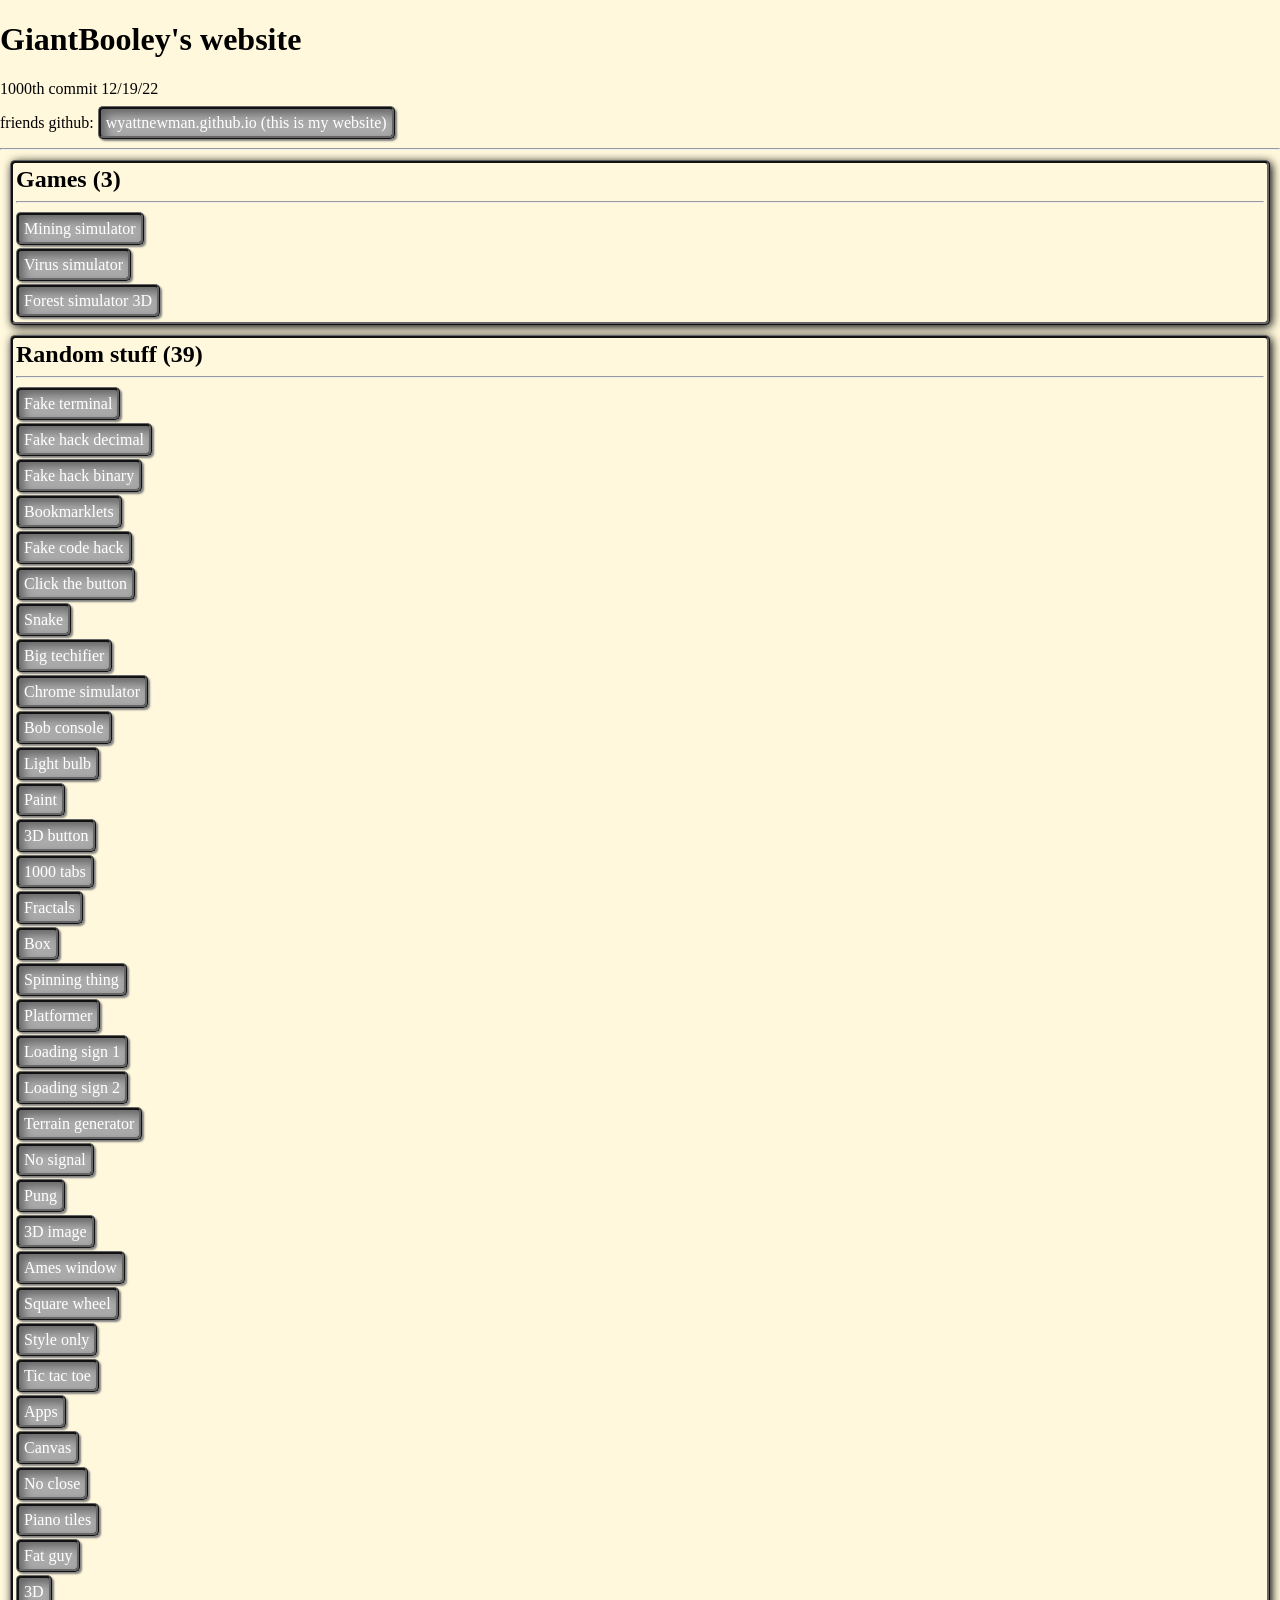
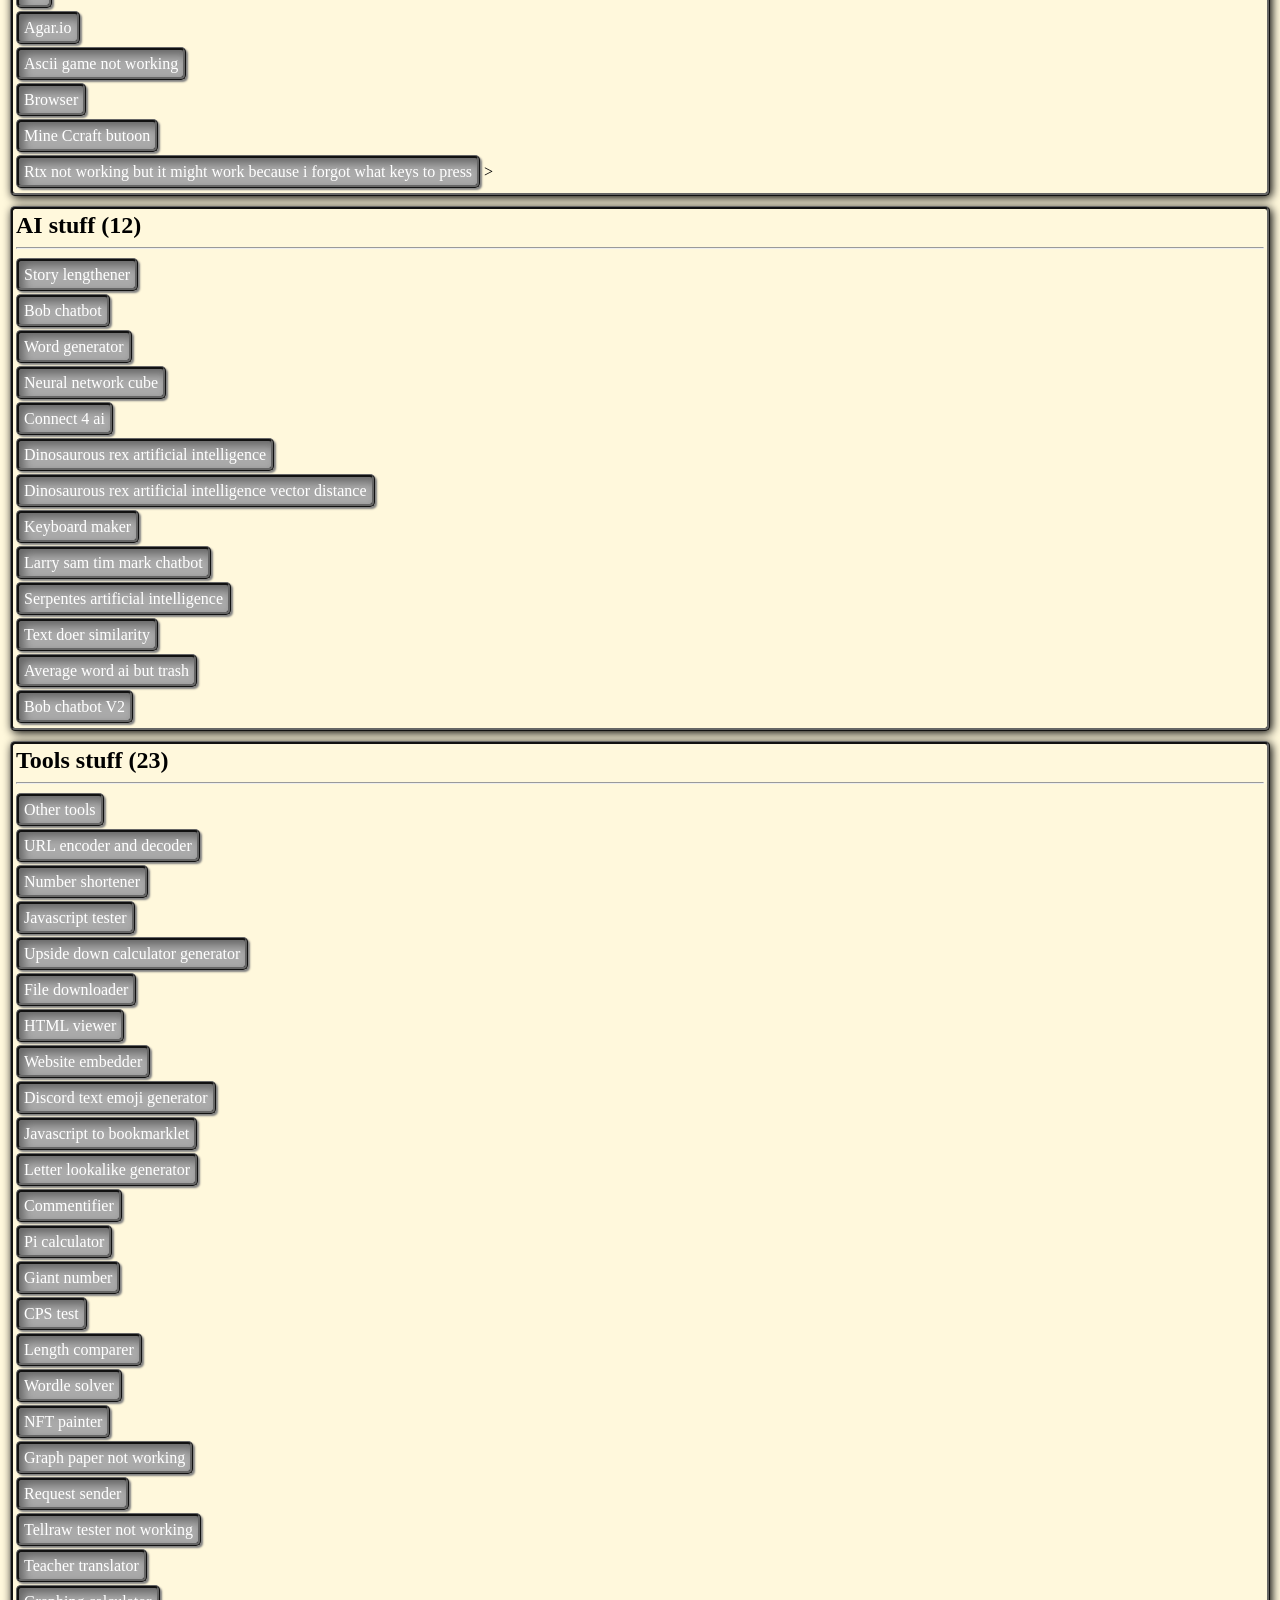
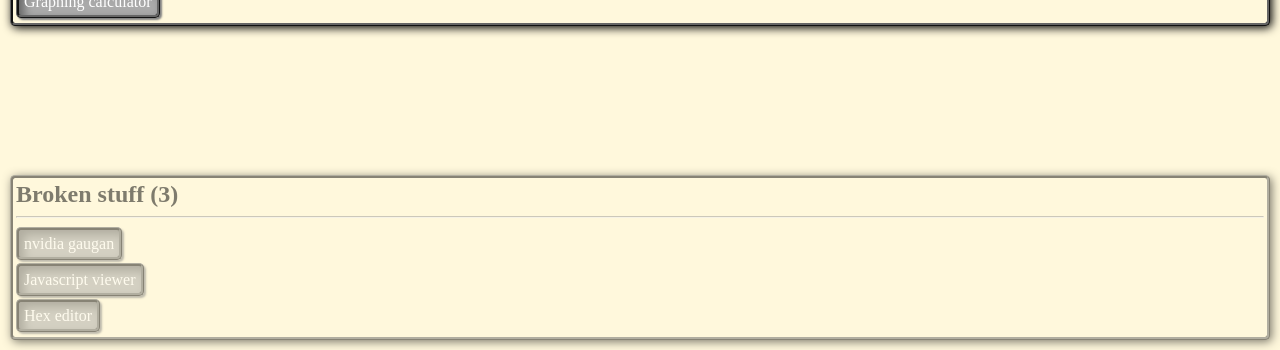
==== index.html @ e6a02486 "graphcla n bobbot" ====
<!DOCTYPE html>
<html>
	<head>
		<title>Giantbooley</title>
		<style>
			* {
				box-sizing: border-box;
			}
			body {
				background-color: cornsilk;
				margin: 0px;
			}
			a {
				background-color: #AAAAAA;
				color: white;
				padding: 5px;
				text-decoration: none;
				border-radius: 5px;
				border: 3px ridge #666666;
				box-shadow: 2px 2px 2px gray, inset 5px 5px 10px #666666;
				transition-duration: 0.1s;
				user-select: none;
			}
			a.new::after {
				content: "NEW";
				background-image: radial-gradient(orange, #FF0000);
				border-radius: 3px;
				border: 3px double white;
				padding: 1px;
				font-family: sans-serif;
				margin-left: 3px;
				font-size: 0.6rem;
				display: inline;
				position: absolute;
				transform: translate(10px, 3px);
				box-shadow: 2px 2px 2px gray, inset 5px 5px 10px #DD0000;
				text-shadow: 0px 0px 10px white;
				pointer-events: none;
				text-align: center;
				width: 3%;
				height: 2em;
			}
			a.new:hover::after {
				color: white;
			}
			a:hover {
				color: cyan;
				background-color: #888888;
				text-shadow: 0px 0px 3px white;
			} 
			a:active {
				background-color: #777777;
			}
			.category-unbloked {
				opacity: 0;
			}
			.buttons {
				line-height: 2.25;
			}
			.category-broken {
				opacity: 0.5;
			}
			h2 {
				margin: 0;
			}
			.category {
				margin: 10px;
				padding: 3px;
				box-shadow: 2px 2px 10px black;
				border: 3px ridge #666666;
				border-radius: 5px;
				background-color: cornsilk;
			}
		</style>
	</head>
	<body>
		<h1>GiantBooley's website</h1> 1000th commit 12/19/22
		<p>friends github: <a href="https://wyattnewman.github.io/" class="external">wyattnewman.github.io (this is my website)</a></p>
		<hr>
		<div class="category category-games">
			<h2>Ga<span>m</span>es (3)</h2>
			<hr>
			<div class="buttons">
				<a href="./mining-simulator">Mining simulator</a><br>
				<a href="./virus-simulator">Virus simulator</a><br>
				<a href="./forest-simulator-3d">Forest simulator 3D</a>
			</div>
		</div>
		<div class="category category-stuff">
			<h2>Random stuff (39)</h2>
			<hr>
			<div class="buttons">
				<a href="./fake-terminal">Fake terminal</a><br>
				<a href="./fake-hack-decimal">Fake hack decimal</a><br>
				<a href="./fake-hack-binary">Fake hack binary</a><br>
				<a href="./bookmarklets">Bookmarklets</a><br>
				<a href="./fake-hack-code">Fake code hack</a><br>
				<a href="./click-the-button">Click the button</a><br>
				<a href="./snake">Snake</a><br>
				<a href="./big-techifier">Big techifier</a><br>
				<a href="./chrome-simulator">Chrome simulator</a><br>
				<a href="./bob-console">Bob console</a><br>
				<a href="./light-bulb">Light bulb</a><br>
				<a href="./paint">Paint</a><br>
				<a href="./3d-button">3D button</a><br>
				<a href="./infinite">1000 tabs</a><br>
				<a href="./fractals">Fractals</a><br>
				<a href="./movable-box">Box</a><br>
				<a href="./spinning-thing-with-a-perfect-fit">Spinning thing</a><br>
				<a href="./platformer">Platformer</a><br>
				<a href="./loading-sign-1">Loading sign 1</a><br>
				<a href="./loading-sign-2">Loading sign 2</a><br>
				<a href="./terrain-generator">Terrain generator</a><br>
				<a href="./no-signal">No signal</a><br>
				<a href="./pung">Pung</a><br>
				<a href="./3d-image">3D image</a><br>
				<a href="./ames-window">Ames window</a><br>
				<a href="./square-wheel">Square wheel</a><br>
				<a href="./style-only">Style only</a><br>
				<a href="./tic-tac-toe">Tic tac toe</a><br>
				<a href="./apps">Apps</a><br>
				<a href="./canvas">Canvas</a><br>
				<a href="./no-close">No close</a><br>
				<a href="./piano-tiles">Piano tiles</a><br>
				<a href="./fat-guy">Fat guy</a><br>
				<a href="./3d">3D</a><br>
				<a href="./agar.io">Agar.io</a><br>
				<a href="./ascii-game">Ascii game not working</a><br>
				<a href="./browser/browser.html">Browser</a><br>
				<a href="./minecraft">Mine Ccraft butoon</a><br>
				<a href="./rtx">Rtx not working but it might work because i forgot what keys to press</a>
>			</div>
		</div>
		<div class="category category-ai">
			<h2>AI stuff (12)</h2>
			<hr>
			<div class="buttons">
				<a href="./story-lengthener">Story lengthener</a><br>
				<a href="./bob-chatbot">Bob chatbot</a><br>
				<a href="./word-generator">Word generator</a><br>
				<a href="./brain">Neural network cube</a><br>
				<a href="./connect-4-ai">Connect 4 ai</a><br>
				<a href="./dino-ai">Dinosaurous rex artificial intelligence</a><br>
				<a href="./dino-ai-vector-distance">Dinosaurous rex artificial intelligence vector distance</a><br>
				<a href="./keyboard-maker">Keyboard maker</a><br>
				<a href="./lstm-chatbot">Larry sam tim mark chatbot</a><br>
				<a href="./serpentes-artificial-intelligence">Serpentes artificial intelligence</a><br>
				<a href="./similarity">Text doer similarity</a><br>
				<a href="./word-ai">Average word ai but trash</a><br>
				<a href="./bob-chatbot-v2">Bob chatbot V2</a>
			</div>
		</div>
		<div class="category category-tools">
			<h2>Tools stuff (23)</h2>
			<hr>
			<div class="buttons">
				<a href="./tools">Other tools</a><br>
				<a href="./url-encode-decode">URL encoder and decoder</a><br>
				<a href="./number-shortener">Number shortener</a><br>
				<a href="./javascript-tester">Javascript tester</a><br>
				<a href="./upside-down-calculator">Upside down calculator generator</a><br>
				<a href="./file-downloader">File downloader</a><br>
				<a href="./html-viewer">HTML viewer</a><br>
				<a href="./website-embedder">Website embedder</a><br>
				<a href="./discord-text-emoji-generator">Discord text emoji generator</a><br>
				<a href="./javascript-to-bookmarklet">Javascript to bookmarklet</a><br>
				<a href="./letter-lookalike-generator">Letter lookalike generator</a><br>
				<a href="./commentifier">Commentifier</a><br>
				<a href="./pi-calculator">Pi calculator</a><br>
				<a href="./giant-number">Giant number</a><br>
				<a href="./cps-test">CPS test</a><br>
				<a href="./length-comparer">Length comparer</a><br>
				<a href="./wordle-solver">Wordle solver</a><br>
				<a href="./nft-painter">NFT painter</a><br>
				<a href="./graph-paper">Graph paper not working</a><br>
				<a href="./request-sender">Request sender</a><br>
				<a href="./tellraw-tester">Tellraw tester not working</a><br>
				<a href="./teacher-translator">Teacher translator</a><br>
				<a href="./graphing-calculator">Graphing calculator</a>
			</div>
		</div>
		<div class="category category-unbloked">
			<h2>Unbloked stuff (2)</h2>
			<hr>
			<div class="buttons">
				<a href="./unbloked/y8/www.y8.com/games/slope.html">slope unbloked</a><br>
				<a href="./unbloked/y8/www.y8.com/games/subway_surfers_world_tour_houston.html">subway surfers unbloked</a><br>
			</div>
		</div>
		<div class="category category-broken">
			<h2>Broken stuff (3)</h2>
			<hr>
			<div class="buttons">
				<a href="./nvidia-gaugan/gaugan.org/gaugan2">nvidia gaugan</a><br>
				<a href="./javascript-viewer">Javascript viewer</a><br>
				<a href="./hex-editor">Hex editor</a><br>
			</div>
		</div>
	</body>
	<script>
		if (localStorage.getItem("visitedLinks") == null) {
			localStorage.setItem("visitedLinks", "[]");
		};
		var visited = JSON.parse(localStorage.getItem("visitedLinks"));
		if (localStorage.getItem("firstVisit") == null) {
			localStorage.setItem("firstVisit", "false");
			document.querySelectorAll("a:not(.external)").forEach((element) => {
				visited.push(element.href);
				localStorage.setItem("visitedLinks", JSON.stringify(visited));
			});
		};
		document.querySelectorAll("a:not(.external)").forEach((element) => {
			element.addEventListener("click", function(){
				if (!visited.includes(element.href)) {
					visited.push(element.href);
					localStorage.setItem("visitedLinks", JSON.stringify(visited));
				};
			});
			if (!visited.includes(element.href)) {
				element.classList.add("new");
			};
		});
		localStorage.setItem("visitedLinks", JSON.stringify(visited));
	</script>
</html>
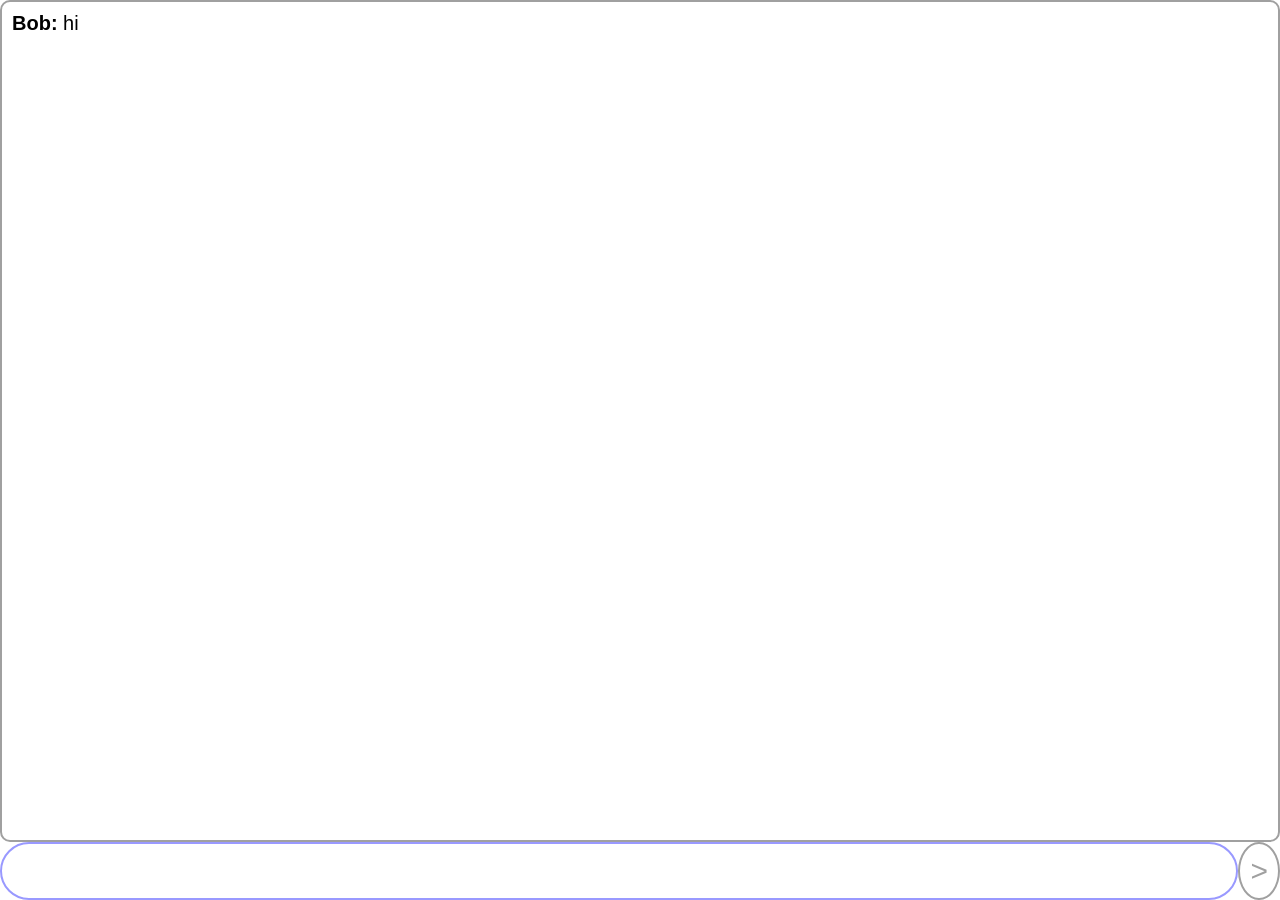
==== commit 8945c0ba: "smart" ====
--- a/index.html
+++ b/index.html
@@ -1,225 +1,206 @@
 <!DOCTYPE html>
-<html>
+<html lang="en">
 	<head>
-		<title>Giantbooley</title>
+		<meta charset="UTF-8">
+		<meta http-equiv="X-UA-Compatible" content="IE=edge">
+		<meta name="viewport" content="width=device-width, initial-scale=1.0">
+		<title>Bob Chatbot V2</title>
 		<style>
 			* {
 				box-sizing: border-box;
 			}
+			html,body {
+				width: 100%;
+				height: 100%;
+			}
 			body {
-				background-color: cornsilk;
-				margin: 0px;
-			}
-			a {
-				background-color: #AAAAAA;
-				color: white;
-				padding: 5px;
-				text-decoration: none;
-				border-radius: 5px;
-				border: 3px ridge #666666;
-				box-shadow: 2px 2px 2px gray, inset 5px 5px 10px #666666;
-				transition-duration: 0.1s;
-				user-select: none;
-			}
-			a.new::after {
-				content: "NEW";
-				background-image: radial-gradient(orange, #FF0000);
-				border-radius: 3px;
-				border: 3px double white;
-				padding: 1px;
-				font-family: sans-serif;
-				margin-left: 3px;
-				font-size: 0.6rem;
-				display: inline;
-				position: absolute;
-				transform: translate(10px, 3px);
-				box-shadow: 2px 2px 2px gray, inset 5px 5px 10px #DD0000;
-				text-shadow: 0px 0px 10px white;
-				pointer-events: none;
-				text-align: center;
-				width: 3%;
-				height: 2em;
-			}
-			a.new:hover::after {
-				color: white;
-			}
-			a:hover {
-				color: cyan;
-				background-color: #888888;
-				text-shadow: 0px 0px 3px white;
-			} 
-			a:active {
-				background-color: #777777;
-			}
-			.category-unbloked {
-				opacity: 0;
-			}
-			.buttons {
-				line-height: 2.25;
-			}
-			.category-broken {
-				opacity: 0.5;
-			}
-			h2 {
 				margin: 0;
-			}
-			.category {
-				margin: 10px;
-				padding: 3px;
-				box-shadow: 2px 2px 10px black;
-				border: 3px ridge #666666;
-				border-radius: 5px;
-				background-color: cornsilk;
+				overflow: hidden;
+			}
+			#chatbot {
+				width: 100%;
+				height: 100%;
+				display: flex;
+				flex-direction: column;
+			}
+			#messages {
+				width: 100%;
+				flex-grow: 1;
+				font-size: 20px;
+				font-family: Arial, Helvetica, sans-serif;
+				padding: 10px;
+				border: 2px solid #A0A0A0;
+				border-radius: 10px;
+				overflow: auto;
+			}
+			#text-box-container {
+				flex-grow: 0;
+				width: 100%;
+				display: flex;
+				flex-direction: row;
+			}
+			#text-box {
+				font-size: 30px;
+				padding: 10px;
+				border-radius: 30px;
+				flex-grow: 1;
+				border: 2px solid #A0A0A0;
+			}
+			#text-box:focus {
+				outline: none;
+				border: 2px solid #9999FF;
+			}
+			#enter-button {
+				font-size: 30px;
+				padding: 10px;
+				aspect-ratio: 1 / 1;
+				background-color: white;
+				color: #A0A0A0;
+				border: 2px solid #A0A0A0;
+				border-radius: 50%;
+			}
+			#enter-button:hover {
+				color: #888888;
+				border: 2px solid #888888;
 			}
 		</style>
 	</head>
 	<body>
-		<h1>GiantBooley's website</h1> 1000th commit 12/19/22
-		<p>friends github: <a href="https://wyattnewman.github.io/" class="external">wyattnewman.github.io (this is my website)</a></p>
-		<hr>
-		<div class="category category-games">
-			<h2>Ga<span>m</span>es (3)</h2>
-			<hr>
-			<div class="buttons">
-				<a href="./mining-simulator">Mining simulator</a><br>
-				<a href="./virus-simulator">Virus simulator</a><br>
-				<a href="./forest-simulator-3d">Forest simulator 3D</a>
+		<div id="chatbot">
+			<div id="messages">
+				<b>Bob: </b>hi<br>
+			</div>
+			<div id="text-box-container">
+				<input type="text" id="text-box">
+				<button onclick="enter();" id="enter-button">></button>
 			</div>
 		</div>
-		<div class="category category-stuff">
-			<h2>Random stuff (39)</h2>
-			<hr>
-			<div class="buttons">
-				<a href="./fake-terminal">Fake terminal</a><br>
-				<a href="./fake-hack-decimal">Fake hack decimal</a><br>
-				<a href="./fake-hack-binary">Fake hack binary</a><br>
-				<a href="./bookmarklets">Bookmarklets</a><br>
-				<a href="./fake-hack-code">Fake code hack</a><br>
-				<a href="./click-the-button">Click the button</a><br>
-				<a href="./snake">Snake</a><br>
-				<a href="./big-techifier">Big techifier</a><br>
-				<a href="./chrome-simulator">Chrome simulator</a><br>
-				<a href="./bob-console">Bob console</a><br>
-				<a href="./light-bulb">Light bulb</a><br>
-				<a href="./paint">Paint</a><br>
-				<a href="./3d-button">3D button</a><br>
-				<a href="./infinite">1000 tabs</a><br>
-				<a href="./fractals">Fractals</a><br>
-				<a href="./movable-box">Box</a><br>
-				<a href="./spinning-thing-with-a-perfect-fit">Spinning thing</a><br>
-				<a href="./platformer">Platformer</a><br>
-				<a href="./loading-sign-1">Loading sign 1</a><br>
-				<a href="./loading-sign-2">Loading sign 2</a><br>
-				<a href="./terrain-generator">Terrain generator</a><br>
-				<a href="./no-signal">No signal</a><br>
-				<a href="./pung">Pung</a><br>
-				<a href="./3d-image">3D image</a><br>
-				<a href="./ames-window">Ames window</a><br>
-				<a href="./square-wheel">Square wheel</a><br>
-				<a href="./style-only">Style only</a><br>
-				<a href="./tic-tac-toe">Tic tac toe</a><br>
-				<a href="./apps">Apps</a><br>
-				<a href="./canvas">Canvas</a><br>
-				<a href="./no-close">No close</a><br>
-				<a href="./piano-tiles">Piano tiles</a><br>
-				<a href="./fat-guy">Fat guy</a><br>
-				<a href="./3d">3D</a><br>
-				<a href="./agar.io">Agar.io</a><br>
-				<a href="./ascii-game">Ascii game not working</a><br>
-				<a href="./browser/browser.html">Browser</a><br>
-				<a href="./minecraft">Mine Ccraft butoon</a><br>
-				<a href="./rtx">Rtx not working but it might work because i forgot what keys to press</a>
->			</div>
-		</div>
-		<div class="category category-ai">
-			<h2>AI stuff (12)</h2>
-			<hr>
-			<div class="buttons">
-				<a href="./story-lengthener">Story lengthener</a><br>
-				<a href="./bob-chatbot">Bob chatbot</a><br>
-				<a href="./word-generator">Word generator</a><br>
-				<a href="./brain">Neural network cube</a><br>
-				<a href="./connect-4-ai">Connect 4 ai</a><br>
-				<a href="./dino-ai">Dinosaurous rex artificial intelligence</a><br>
-				<a href="./dino-ai-vector-distance">Dinosaurous rex artificial intelligence vector distance</a><br>
-				<a href="./keyboard-maker">Keyboard maker</a><br>
-				<a href="./lstm-chatbot">Larry sam tim mark chatbot</a><br>
-				<a href="./serpentes-artificial-intelligence">Serpentes artificial intelligence</a><br>
-				<a href="./similarity">Text doer similarity</a><br>
-				<a href="./word-ai">Average word ai but trash</a><br>
-				<a href="./bob-chatbot-v2">Bob chatbot V2</a>
-			</div>
-		</div>
-		<div class="category category-tools">
-			<h2>Tools stuff (23)</h2>
-			<hr>
-			<div class="buttons">
-				<a href="./tools">Other tools</a><br>
-				<a href="./url-encode-decode">URL encoder and decoder</a><br>
-				<a href="./number-shortener">Number shortener</a><br>
-				<a href="./javascript-tester">Javascript tester</a><br>
-				<a href="./upside-down-calculator">Upside down calculator generator</a><br>
-				<a href="./file-downloader">File downloader</a><br>
-				<a href="./html-viewer">HTML viewer</a><br>
-				<a href="./website-embedder">Website embedder</a><br>
-				<a href="./discord-text-emoji-generator">Discord text emoji generator</a><br>
-				<a href="./javascript-to-bookmarklet">Javascript to bookmarklet</a><br>
-				<a href="./letter-lookalike-generator">Letter lookalike generator</a><br>
-				<a href="./commentifier">Commentifier</a><br>
-				<a href="./pi-calculator">Pi calculator</a><br>
-				<a href="./giant-number">Giant number</a><br>
-				<a href="./cps-test">CPS test</a><br>
-				<a href="./length-comparer">Length comparer</a><br>
-				<a href="./wordle-solver">Wordle solver</a><br>
-				<a href="./nft-painter">NFT painter</a><br>
-				<a href="./graph-paper">Graph paper not working</a><br>
-				<a href="./request-sender">Request sender</a><br>
-				<a href="./tellraw-tester">Tellraw tester not working</a><br>
-				<a href="./teacher-translator">Teacher translator</a><br>
-				<a href="./graphing-calculator">Graphing calculator</a>
-			</div>
-		</div>
-		<div class="category category-unbloked">
-			<h2>Unbloked stuff (2)</h2>
-			<hr>
-			<div class="buttons">
-				<a href="./unbloked/y8/www.y8.com/games/slope.html">slope unbloked</a><br>
-				<a href="./unbloked/y8/www.y8.com/games/subway_surfers_world_tour_houston.html">subway surfers unbloked</a><br>
-			</div>
-		</div>
-		<div class="category category-broken">
-			<h2>Broken stuff (3)</h2>
-			<hr>
-			<div class="buttons">
-				<a href="./nvidia-gaugan/gaugan.org/gaugan2">nvidia gaugan</a><br>
-				<a href="./javascript-viewer">Javascript viewer</a><br>
-				<a href="./hex-editor">Hex editor</a><br>
-			</div>
-		</div>
+		<script>
+			function editDistance(s1, s2) {
+				var costs = new Array();
+				for (var i = 0; i <= s1.length; i++) {
+					var lastValue = i;
+					for (var j = 0; j <= s2.length; j++) {
+						if (i === 0) {
+							costs[j] = j;
+						} else {
+							if (j > 0) {
+								var newValue = costs[j - 1];
+								if (s1.charAt(i - 1) !== s2.charAt(j - 1)) {
+									newValue = Math.min(Math.min(newValue, lastValue), costs[j]) + 1;
+								};
+								costs[j - 1] = lastValue;
+								lastValue = newValue;
+							};
+						};
+					};
+					if (i > 0) costs[s2.length] = lastValue;
+				};
+				return costs[s2.length];
+			}
+			function similarity(s1, s2) {
+				var longer = s1;
+				var shorter = s2;
+				if (s1.length < s2.length) {
+					longer = s2;
+					shorter = s1;
+				};
+				var longerLength = longer.length;
+				if (longerLength === 0) {
+					return 1.0;
+				};
+				return (longerLength - editDistance(longer, shorter)) / parseFloat(longerLength);
+			};
+			function arrayRandom(arr) {
+				return arr[Math.floor(Math.random() * arr.length)];
+			};
+
+			class ChatBot {
+				constructor(responses={}) { 
+					/* 
+					 * why: {im melting: [its hot, heat], hi: [because]}
+					 * wbsl: {wysl: [message]}
+					 * wbsl ??= {}
+					 * wbsl.wysl ??= []
+					 * wbsl.wysl.push message
+					 * 
+					 */
+					this.responses = {
+						"say what you said": {"hi": ["hi"]},
+						...responses
+					};
+					this.error = "i didnt quite get that";
+					this.lastBobMessage = "hi";
+					this.lastYouMessage = "hello";
+				};
+				getResponse(message, train=false) {
+					var similar = this.getMostSimilar(message, this.lastBobMessage);
+					var correctedMessage = similar.preceder;
+					var correctedLastBobMessage = similar.message;
+					var bobResponse = arrayRandom(this.responses[correctedMessage][correctedLastBobMessage]);
+					if (train) {
+						this.learnResponse(this.lastYouMessage, this.lastBobMessage, message);
+					};
+					this.lastYouMessage = message;
+					this.lastBobMessage = bobResponse;
+					return bobResponse;
+				};
+				getMostSimilar(text, lastBobMessage) {
+					var preceder = Object.keys(this.responses).sort((a, b) => similarity(b, text) - similarity(a, text))[0];
+					var message = Object.keys(this.responses[preceder]).sort((a, b) => similarity(b, lastBobMessage) - similarity(a, lastBobMessage))[0];
+					return {preceder, message};
+				};
+				learnResponse(preceder, message, response) {
+					this.responses[message] ??= {};
+					this.responses[message][preceder] ??= [];
+					this.responses[message][preceder].push(response);
+				};
+			};
+			function writeOut(text) {
+				document.getElementById("messages").innerHTML += text;
+			};
+			function escapeHTML(un) {
+				return un
+					.replace(/&/g, "&amp;")
+					.replace(/</g, "&lt;")
+					.replace(/>/g, "&gt;")
+					.replace(/"/g, "&quot;")
+					.replace(/'/g, "&#039;");
+			};
+			var bob = new ChatBot();
+			var bobTyping = false;
+			async function enter(text=document.getElementById("text-box").value) {
+				var textbox = document.getElementById("text-box");
+				text = text.trim();
+				if (textbox.value.length > 0 && textbox.value.match(/\S/g) !== null && !bobTyping) {
+					var messages = document.getElementById("messages");
+					writeOut("<b>You: </b>" + escapeHTML(text) + "<br>");
+					textbox.value = "";
+					var bobResponse = bob.getResponse(text, true);
+					writeOut("<b>Bob: </b>");
+					bobTyping = true;
+					for (let i = 0; i < bobResponse.length; i++) {
+						writeOut(bobResponse[i]);
+						messages.scrollTo(0, messages.scrollHeight);
+						await wait(randInt(10, 80));
+					};
+					bobTyping = false;
+					writeOut("<br>");
+				};
+			};
+			async function wait(ms) {
+				return new Promise(res => setTimeout(res, ms));
+			};
+			function randInt(min, max) {
+				return Math.floor((max - min) * Math.random() + min);
+			};
+
+			document.getElementById("text-box").addEventListener("keydown", e => {
+				if (e.key === "Enter") {
+					enter();
+				};
+			});
+			document.getElementById("text-box").focus();
+		</script>
 	</body>
-	<script>
-		if (localStorage.getItem("visitedLinks") == null) {
-			localStorage.setItem("visitedLinks", "[]");
-		};
-		var visited = JSON.parse(localStorage.getItem("visitedLinks"));
-		if (localStorage.getItem("firstVisit") == null) {
-			localStorage.setItem("firstVisit", "false");
-			document.querySelectorAll("a:not(.external)").forEach((element) => {
-				visited.push(element.href);
-				localStorage.setItem("visitedLinks", JSON.stringify(visited));
-			});
-		};
-		document.querySelectorAll("a:not(.external)").forEach((element) => {
-			element.addEventListener("click", function(){
-				if (!visited.includes(element.href)) {
-					visited.push(element.href);
-					localStorage.setItem("visitedLinks", JSON.stringify(visited));
-				};
-			});
-			if (!visited.includes(element.href)) {
-				element.classList.add("new");
-			};
-		});
-		localStorage.setItem("visitedLinks", JSON.stringify(visited));
-	</script>
 </html>
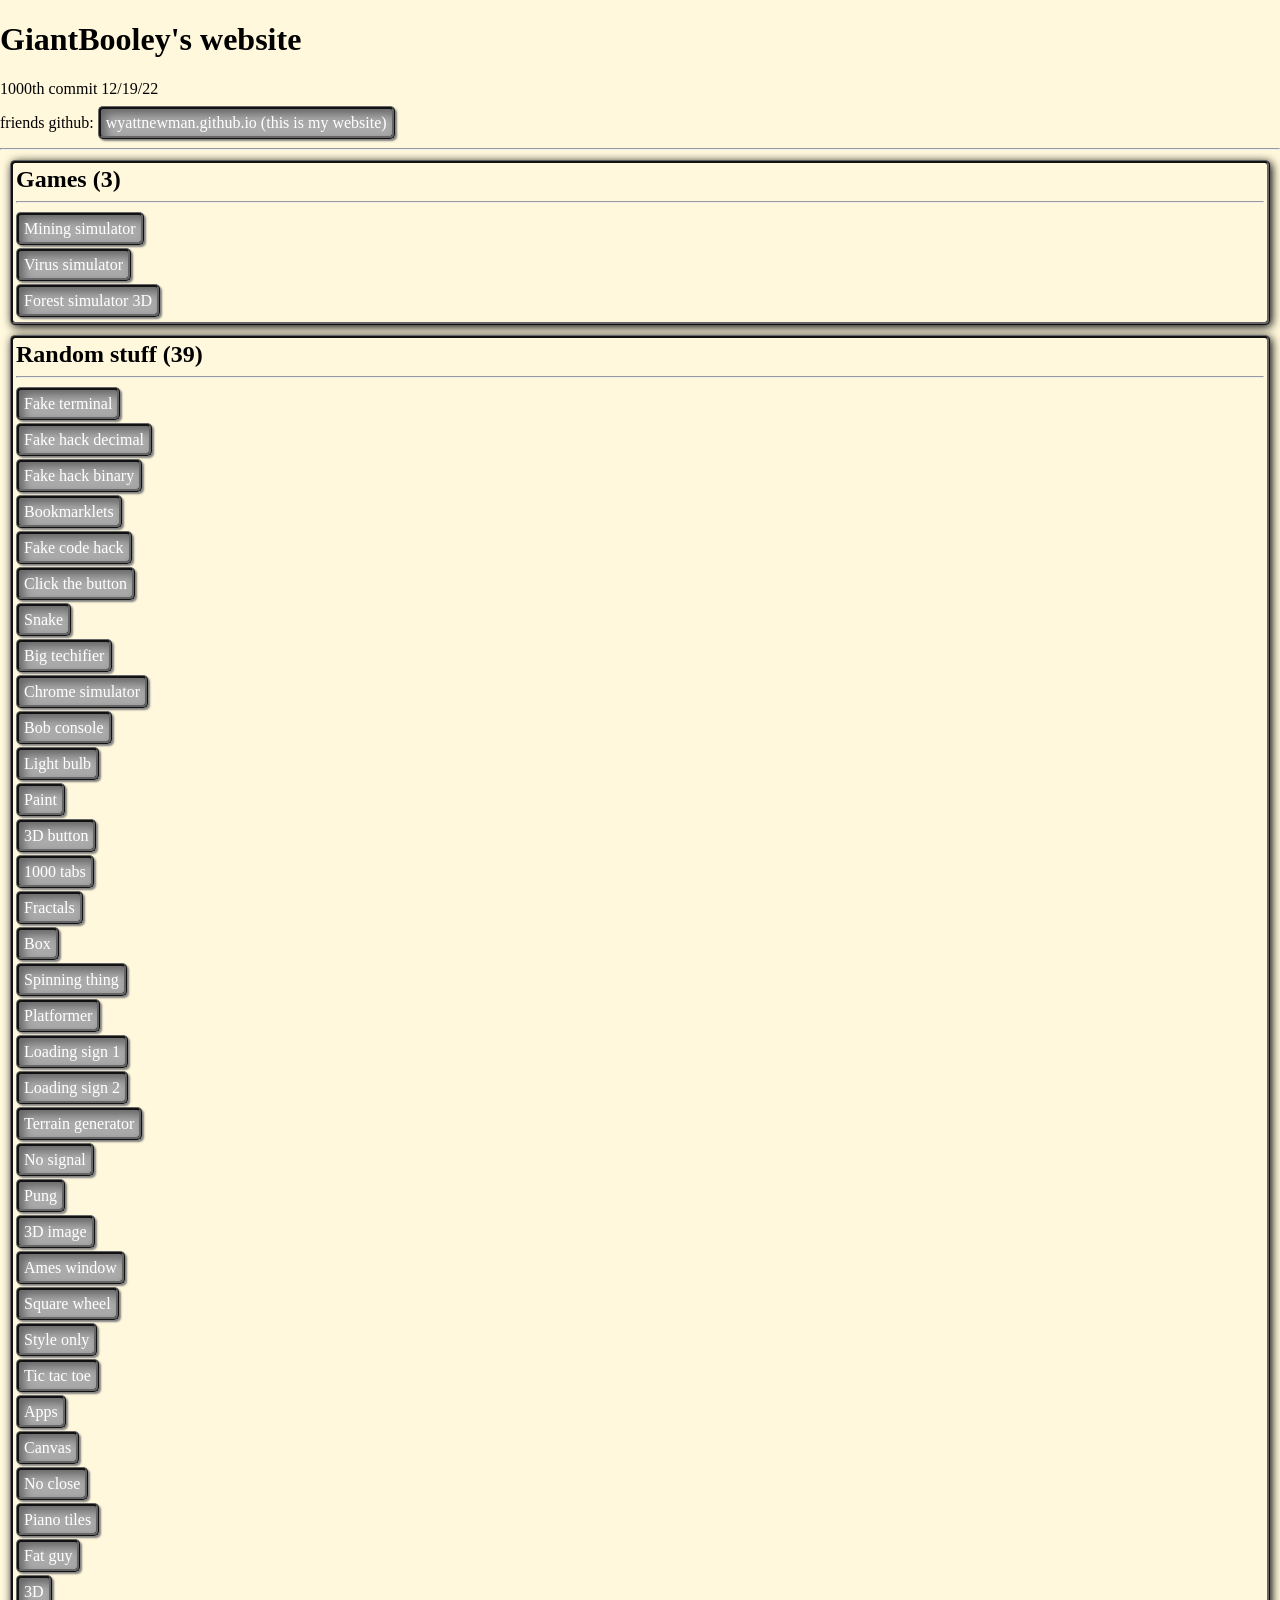
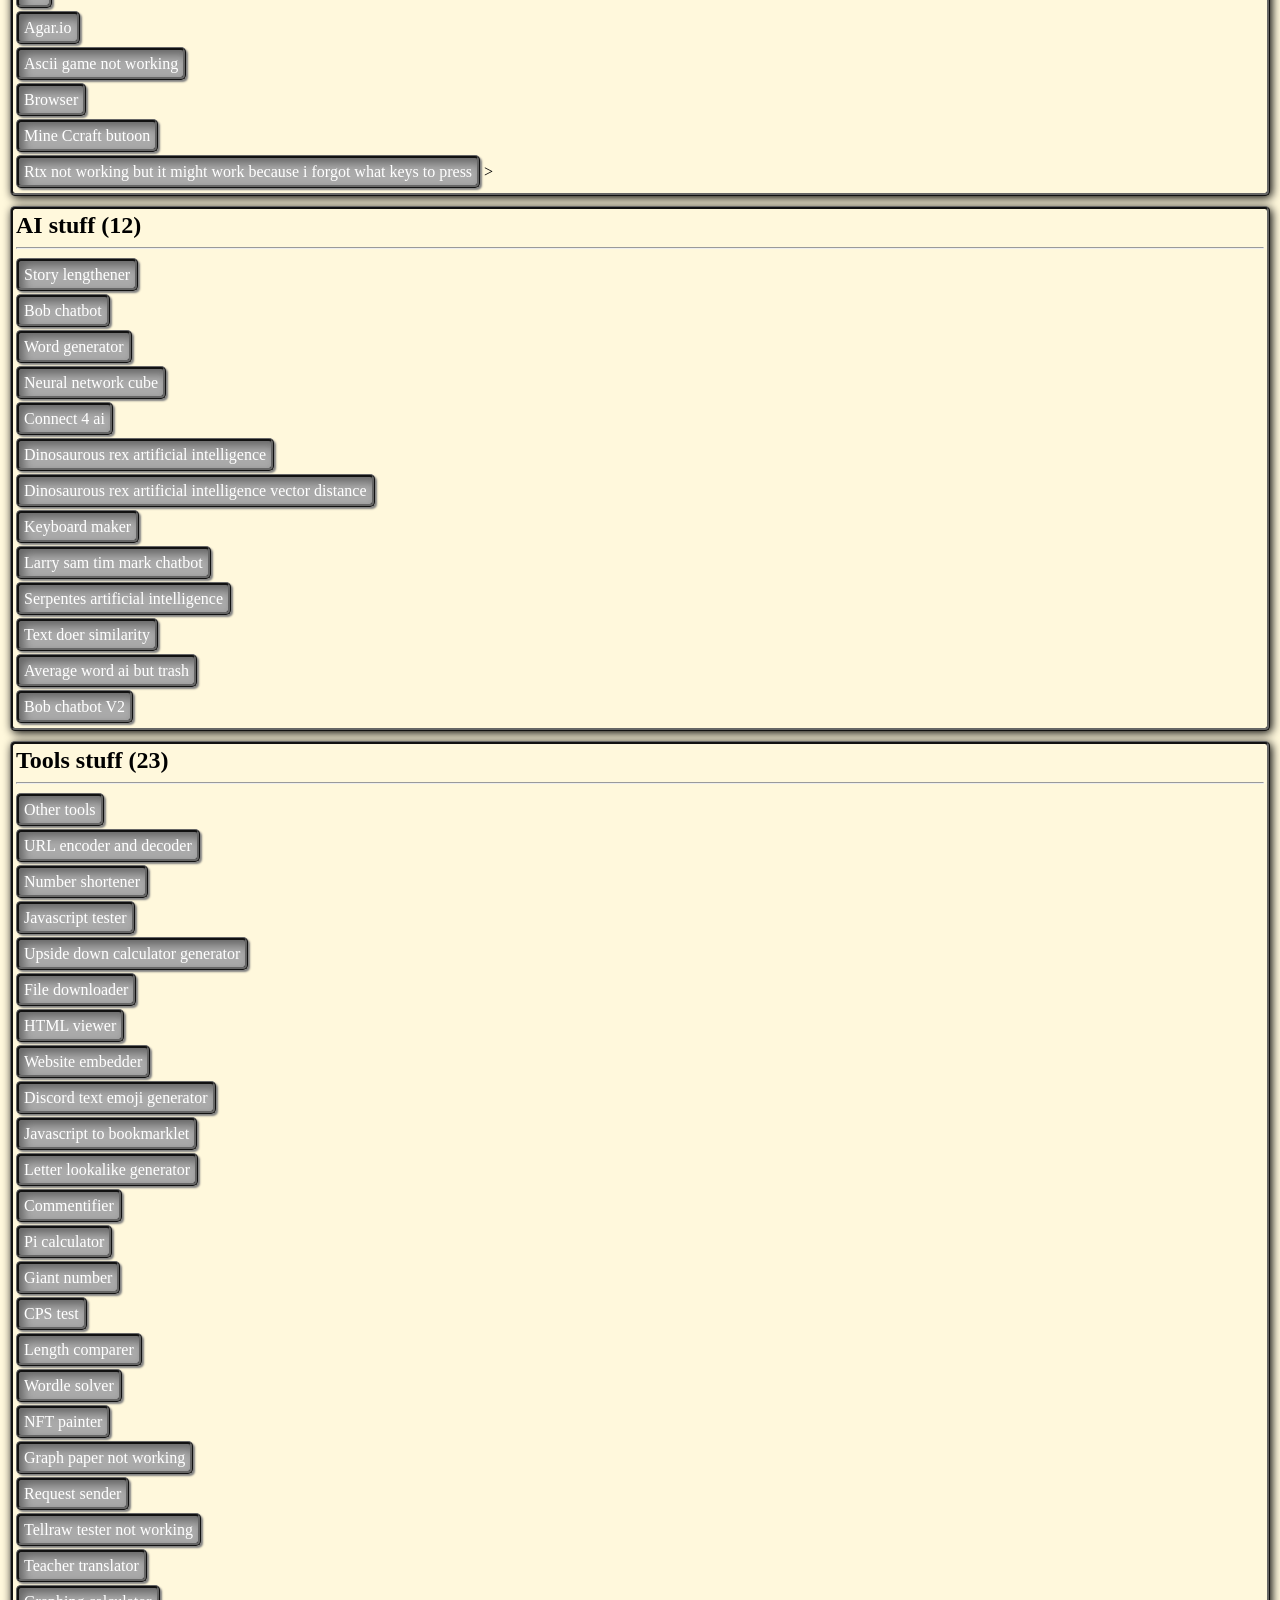
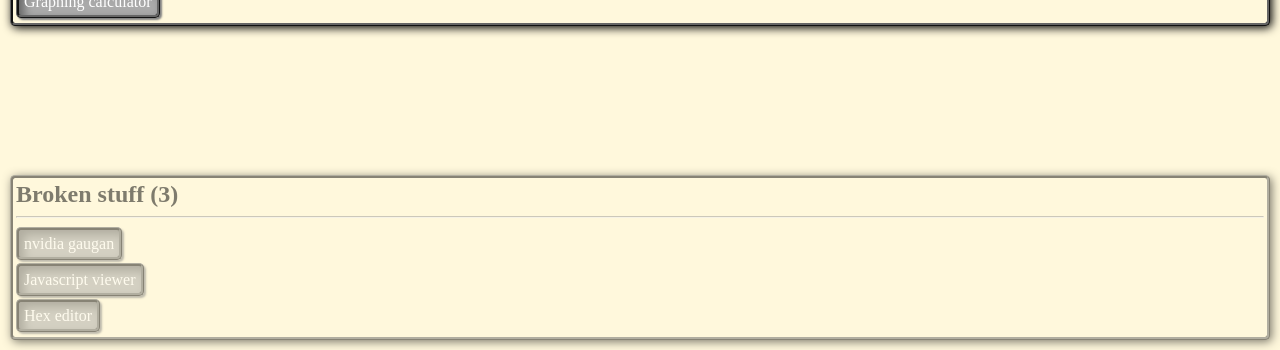
==== commit dc696cd4: "Revert "smart" This reverts commit 8945c0baa316966cdcc7db1ee38fd5b7741fa6bc." ====
--- a/index.html
+++ b/index.html
@@ -1,206 +1,225 @@
 <!DOCTYPE html>
-<html lang="en">
+<html>
 	<head>
-		<meta charset="UTF-8">
-		<meta http-equiv="X-UA-Compatible" content="IE=edge">
-		<meta name="viewport" content="width=device-width, initial-scale=1.0">
-		<title>Bob Chatbot V2</title>
+		<title>Giantbooley</title>
 		<style>
 			* {
 				box-sizing: border-box;
 			}
-			html,body {
-				width: 100%;
-				height: 100%;
-			}
 			body {
+				background-color: cornsilk;
+				margin: 0px;
+			}
+			a {
+				background-color: #AAAAAA;
+				color: white;
+				padding: 5px;
+				text-decoration: none;
+				border-radius: 5px;
+				border: 3px ridge #666666;
+				box-shadow: 2px 2px 2px gray, inset 5px 5px 10px #666666;
+				transition-duration: 0.1s;
+				user-select: none;
+			}
+			a.new::after {
+				content: "NEW";
+				background-image: radial-gradient(orange, #FF0000);
+				border-radius: 3px;
+				border: 3px double white;
+				padding: 1px;
+				font-family: sans-serif;
+				margin-left: 3px;
+				font-size: 0.6rem;
+				display: inline;
+				position: absolute;
+				transform: translate(10px, 3px);
+				box-shadow: 2px 2px 2px gray, inset 5px 5px 10px #DD0000;
+				text-shadow: 0px 0px 10px white;
+				pointer-events: none;
+				text-align: center;
+				width: 3%;
+				height: 2em;
+			}
+			a.new:hover::after {
+				color: white;
+			}
+			a:hover {
+				color: cyan;
+				background-color: #888888;
+				text-shadow: 0px 0px 3px white;
+			} 
+			a:active {
+				background-color: #777777;
+			}
+			.category-unbloked {
+				opacity: 0;
+			}
+			.buttons {
+				line-height: 2.25;
+			}
+			.category-broken {
+				opacity: 0.5;
+			}
+			h2 {
 				margin: 0;
-				overflow: hidden;
-			}
-			#chatbot {
-				width: 100%;
-				height: 100%;
-				display: flex;
-				flex-direction: column;
-			}
-			#messages {
-				width: 100%;
-				flex-grow: 1;
-				font-size: 20px;
-				font-family: Arial, Helvetica, sans-serif;
-				padding: 10px;
-				border: 2px solid #A0A0A0;
-				border-radius: 10px;
-				overflow: auto;
-			}
-			#text-box-container {
-				flex-grow: 0;
-				width: 100%;
-				display: flex;
-				flex-direction: row;
-			}
-			#text-box {
-				font-size: 30px;
-				padding: 10px;
-				border-radius: 30px;
-				flex-grow: 1;
-				border: 2px solid #A0A0A0;
-			}
-			#text-box:focus {
-				outline: none;
-				border: 2px solid #9999FF;
-			}
-			#enter-button {
-				font-size: 30px;
-				padding: 10px;
-				aspect-ratio: 1 / 1;
-				background-color: white;
-				color: #A0A0A0;
-				border: 2px solid #A0A0A0;
-				border-radius: 50%;
-			}
-			#enter-button:hover {
-				color: #888888;
-				border: 2px solid #888888;
+			}
+			.category {
+				margin: 10px;
+				padding: 3px;
+				box-shadow: 2px 2px 10px black;
+				border: 3px ridge #666666;
+				border-radius: 5px;
+				background-color: cornsilk;
 			}
 		</style>
 	</head>
 	<body>
-		<div id="chatbot">
-			<div id="messages">
-				<b>Bob: </b>hi<br>
-			</div>
-			<div id="text-box-container">
-				<input type="text" id="text-box">
-				<button onclick="enter();" id="enter-button">></button>
-			</div>
-		</div>
-		<script>
-			function editDistance(s1, s2) {
-				var costs = new Array();
-				for (var i = 0; i <= s1.length; i++) {
-					var lastValue = i;
-					for (var j = 0; j <= s2.length; j++) {
-						if (i === 0) {
-							costs[j] = j;
-						} else {
-							if (j > 0) {
-								var newValue = costs[j - 1];
-								if (s1.charAt(i - 1) !== s2.charAt(j - 1)) {
-									newValue = Math.min(Math.min(newValue, lastValue), costs[j]) + 1;
-								};
-								costs[j - 1] = lastValue;
-								lastValue = newValue;
-							};
-						};
-					};
-					if (i > 0) costs[s2.length] = lastValue;
-				};
-				return costs[s2.length];
-			}
-			function similarity(s1, s2) {
-				var longer = s1;
-				var shorter = s2;
-				if (s1.length < s2.length) {
-					longer = s2;
-					shorter = s1;
-				};
-				var longerLength = longer.length;
-				if (longerLength === 0) {
-					return 1.0;
-				};
-				return (longerLength - editDistance(longer, shorter)) / parseFloat(longerLength);
-			};
-			function arrayRandom(arr) {
-				return arr[Math.floor(Math.random() * arr.length)];
-			};
-
-			class ChatBot {
-				constructor(responses={}) { 
-					/* 
-					 * why: {im melting: [its hot, heat], hi: [because]}
-					 * wbsl: {wysl: [message]}
-					 * wbsl ??= {}
-					 * wbsl.wysl ??= []
-					 * wbsl.wysl.push message
-					 * 
-					 */
-					this.responses = {
-						"say what you said": {"hi": ["hi"]},
-						...responses
-					};
-					this.error = "i didnt quite get that";
-					this.lastBobMessage = "hi";
-					this.lastYouMessage = "hello";
-				};
-				getResponse(message, train=false) {
-					var similar = this.getMostSimilar(message, this.lastBobMessage);
-					var correctedMessage = similar.preceder;
-					var correctedLastBobMessage = similar.message;
-					var bobResponse = arrayRandom(this.responses[correctedMessage][correctedLastBobMessage]);
-					if (train) {
-						this.learnResponse(this.lastYouMessage, this.lastBobMessage, message);
-					};
-					this.lastYouMessage = message;
-					this.lastBobMessage = bobResponse;
-					return bobResponse;
-				};
-				getMostSimilar(text, lastBobMessage) {
-					var preceder = Object.keys(this.responses).sort((a, b) => similarity(b, text) - similarity(a, text))[0];
-					var message = Object.keys(this.responses[preceder]).sort((a, b) => similarity(b, lastBobMessage) - similarity(a, lastBobMessage))[0];
-					return {preceder, message};
-				};
-				learnResponse(preceder, message, response) {
-					this.responses[message] ??= {};
-					this.responses[message][preceder] ??= [];
-					this.responses[message][preceder].push(response);
-				};
-			};
-			function writeOut(text) {
-				document.getElementById("messages").innerHTML += text;
-			};
-			function escapeHTML(un) {
-				return un
-					.replace(/&/g, "&amp;")
-					.replace(/</g, "&lt;")
-					.replace(/>/g, "&gt;")
-					.replace(/"/g, "&quot;")
-					.replace(/'/g, "&#039;");
-			};
-			var bob = new ChatBot();
-			var bobTyping = false;
-			async function enter(text=document.getElementById("text-box").value) {
-				var textbox = document.getElementById("text-box");
-				text = text.trim();
-				if (textbox.value.length > 0 && textbox.value.match(/\S/g) !== null && !bobTyping) {
-					var messages = document.getElementById("messages");
-					writeOut("<b>You: </b>" + escapeHTML(text) + "<br>");
-					textbox.value = "";
-					var bobResponse = bob.getResponse(text, true);
-					writeOut("<b>Bob: </b>");
-					bobTyping = true;
-					for (let i = 0; i < bobResponse.length; i++) {
-						writeOut(bobResponse[i]);
-						messages.scrollTo(0, messages.scrollHeight);
-						await wait(randInt(10, 80));
-					};
-					bobTyping = false;
-					writeOut("<br>");
-				};
-			};
-			async function wait(ms) {
-				return new Promise(res => setTimeout(res, ms));
-			};
-			function randInt(min, max) {
-				return Math.floor((max - min) * Math.random() + min);
-			};
-
-			document.getElementById("text-box").addEventListener("keydown", e => {
-				if (e.key === "Enter") {
-					enter();
+		<h1>GiantBooley's website</h1> 1000th commit 12/19/22
+		<p>friends github: <a href="https://wyattnewman.github.io/" class="external">wyattnewman.github.io (this is my website)</a></p>
+		<hr>
+		<div class="category category-games">
+			<h2>Ga<span>m</span>es (3)</h2>
+			<hr>
+			<div class="buttons">
+				<a href="./mining-simulator">Mining simulator</a><br>
+				<a href="./virus-simulator">Virus simulator</a><br>
+				<a href="./forest-simulator-3d">Forest simulator 3D</a>
+			</div>
+		</div>
+		<div class="category category-stuff">
+			<h2>Random stuff (39)</h2>
+			<hr>
+			<div class="buttons">
+				<a href="./fake-terminal">Fake terminal</a><br>
+				<a href="./fake-hack-decimal">Fake hack decimal</a><br>
+				<a href="./fake-hack-binary">Fake hack binary</a><br>
+				<a href="./bookmarklets">Bookmarklets</a><br>
+				<a href="./fake-hack-code">Fake code hack</a><br>
+				<a href="./click-the-button">Click the button</a><br>
+				<a href="./snake">Snake</a><br>
+				<a href="./big-techifier">Big techifier</a><br>
+				<a href="./chrome-simulator">Chrome simulator</a><br>
+				<a href="./bob-console">Bob console</a><br>
+				<a href="./light-bulb">Light bulb</a><br>
+				<a href="./paint">Paint</a><br>
+				<a href="./3d-button">3D button</a><br>
+				<a href="./infinite">1000 tabs</a><br>
+				<a href="./fractals">Fractals</a><br>
+				<a href="./movable-box">Box</a><br>
+				<a href="./spinning-thing-with-a-perfect-fit">Spinning thing</a><br>
+				<a href="./platformer">Platformer</a><br>
+				<a href="./loading-sign-1">Loading sign 1</a><br>
+				<a href="./loading-sign-2">Loading sign 2</a><br>
+				<a href="./terrain-generator">Terrain generator</a><br>
+				<a href="./no-signal">No signal</a><br>
+				<a href="./pung">Pung</a><br>
+				<a href="./3d-image">3D image</a><br>
+				<a href="./ames-window">Ames window</a><br>
+				<a href="./square-wheel">Square wheel</a><br>
+				<a href="./style-only">Style only</a><br>
+				<a href="./tic-tac-toe">Tic tac toe</a><br>
+				<a href="./apps">Apps</a><br>
+				<a href="./canvas">Canvas</a><br>
+				<a href="./no-close">No close</a><br>
+				<a href="./piano-tiles">Piano tiles</a><br>
+				<a href="./fat-guy">Fat guy</a><br>
+				<a href="./3d">3D</a><br>
+				<a href="./agar.io">Agar.io</a><br>
+				<a href="./ascii-game">Ascii game not working</a><br>
+				<a href="./browser/browser.html">Browser</a><br>
+				<a href="./minecraft">Mine Ccraft butoon</a><br>
+				<a href="./rtx">Rtx not working but it might work because i forgot what keys to press</a>
+>			</div>
+		</div>
+		<div class="category category-ai">
+			<h2>AI stuff (12)</h2>
+			<hr>
+			<div class="buttons">
+				<a href="./story-lengthener">Story lengthener</a><br>
+				<a href="./bob-chatbot">Bob chatbot</a><br>
+				<a href="./word-generator">Word generator</a><br>
+				<a href="./brain">Neural network cube</a><br>
+				<a href="./connect-4-ai">Connect 4 ai</a><br>
+				<a href="./dino-ai">Dinosaurous rex artificial intelligence</a><br>
+				<a href="./dino-ai-vector-distance">Dinosaurous rex artificial intelligence vector distance</a><br>
+				<a href="./keyboard-maker">Keyboard maker</a><br>
+				<a href="./lstm-chatbot">Larry sam tim mark chatbot</a><br>
+				<a href="./serpentes-artificial-intelligence">Serpentes artificial intelligence</a><br>
+				<a href="./similarity">Text doer similarity</a><br>
+				<a href="./word-ai">Average word ai but trash</a><br>
+				<a href="./bob-chatbot-v2">Bob chatbot V2</a>
+			</div>
+		</div>
+		<div class="category category-tools">
+			<h2>Tools stuff (23)</h2>
+			<hr>
+			<div class="buttons">
+				<a href="./tools">Other tools</a><br>
+				<a href="./url-encode-decode">URL encoder and decoder</a><br>
+				<a href="./number-shortener">Number shortener</a><br>
+				<a href="./javascript-tester">Javascript tester</a><br>
+				<a href="./upside-down-calculator">Upside down calculator generator</a><br>
+				<a href="./file-downloader">File downloader</a><br>
+				<a href="./html-viewer">HTML viewer</a><br>
+				<a href="./website-embedder">Website embedder</a><br>
+				<a href="./discord-text-emoji-generator">Discord text emoji generator</a><br>
+				<a href="./javascript-to-bookmarklet">Javascript to bookmarklet</a><br>
+				<a href="./letter-lookalike-generator">Letter lookalike generator</a><br>
+				<a href="./commentifier">Commentifier</a><br>
+				<a href="./pi-calculator">Pi calculator</a><br>
+				<a href="./giant-number">Giant number</a><br>
+				<a href="./cps-test">CPS test</a><br>
+				<a href="./length-comparer">Length comparer</a><br>
+				<a href="./wordle-solver">Wordle solver</a><br>
+				<a href="./nft-painter">NFT painter</a><br>
+				<a href="./graph-paper">Graph paper not working</a><br>
+				<a href="./request-sender">Request sender</a><br>
+				<a href="./tellraw-tester">Tellraw tester not working</a><br>
+				<a href="./teacher-translator">Teacher translator</a><br>
+				<a href="./graphing-calculator">Graphing calculator</a>
+			</div>
+		</div>
+		<div class="category category-unbloked">
+			<h2>Unbloked stuff (2)</h2>
+			<hr>
+			<div class="buttons">
+				<a href="./unbloked/y8/www.y8.com/games/slope.html">slope unbloked</a><br>
+				<a href="./unbloked/y8/www.y8.com/games/subway_surfers_world_tour_houston.html">subway surfers unbloked</a><br>
+			</div>
+		</div>
+		<div class="category category-broken">
+			<h2>Broken stuff (3)</h2>
+			<hr>
+			<div class="buttons">
+				<a href="./nvidia-gaugan/gaugan.org/gaugan2">nvidia gaugan</a><br>
+				<a href="./javascript-viewer">Javascript viewer</a><br>
+				<a href="./hex-editor">Hex editor</a><br>
+			</div>
+		</div>
+	</body>
+	<script>
+		if (localStorage.getItem("visitedLinks") == null) {
+			localStorage.setItem("visitedLinks", "[]");
+		};
+		var visited = JSON.parse(localStorage.getItem("visitedLinks"));
+		if (localStorage.getItem("firstVisit") == null) {
+			localStorage.setItem("firstVisit", "false");
+			document.querySelectorAll("a:not(.external)").forEach((element) => {
+				visited.push(element.href);
+				localStorage.setItem("visitedLinks", JSON.stringify(visited));
+			});
+		};
+		document.querySelectorAll("a:not(.external)").forEach((element) => {
+			element.addEventListener("click", function(){
+				if (!visited.includes(element.href)) {
+					visited.push(element.href);
+					localStorage.setItem("visitedLinks", JSON.stringify(visited));
 				};
 			});
-			document.getElementById("text-box").focus();
-		</script>
-	</body>
+			if (!visited.includes(element.href)) {
+				element.classList.add("new");
+			};
+		});
+		localStorage.setItem("visitedLinks", JSON.stringify(visited));
+	</script>
 </html>
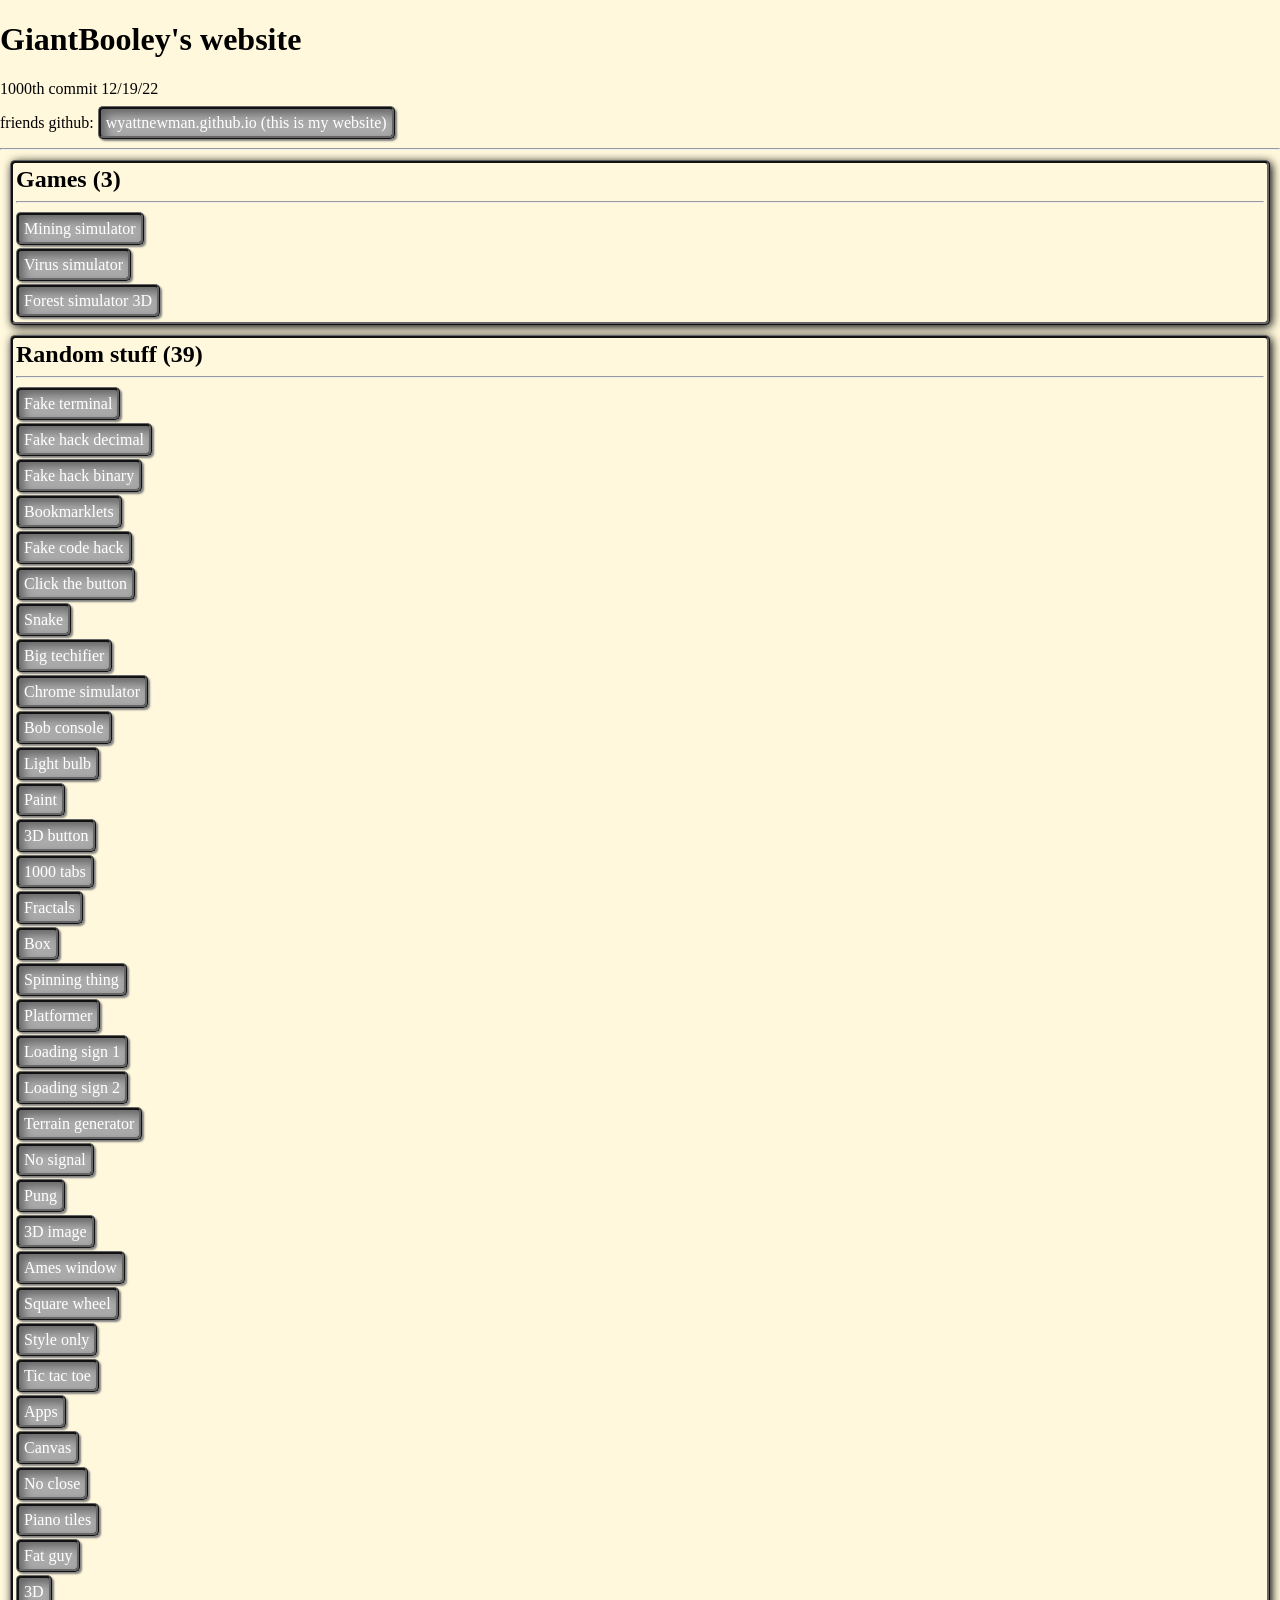
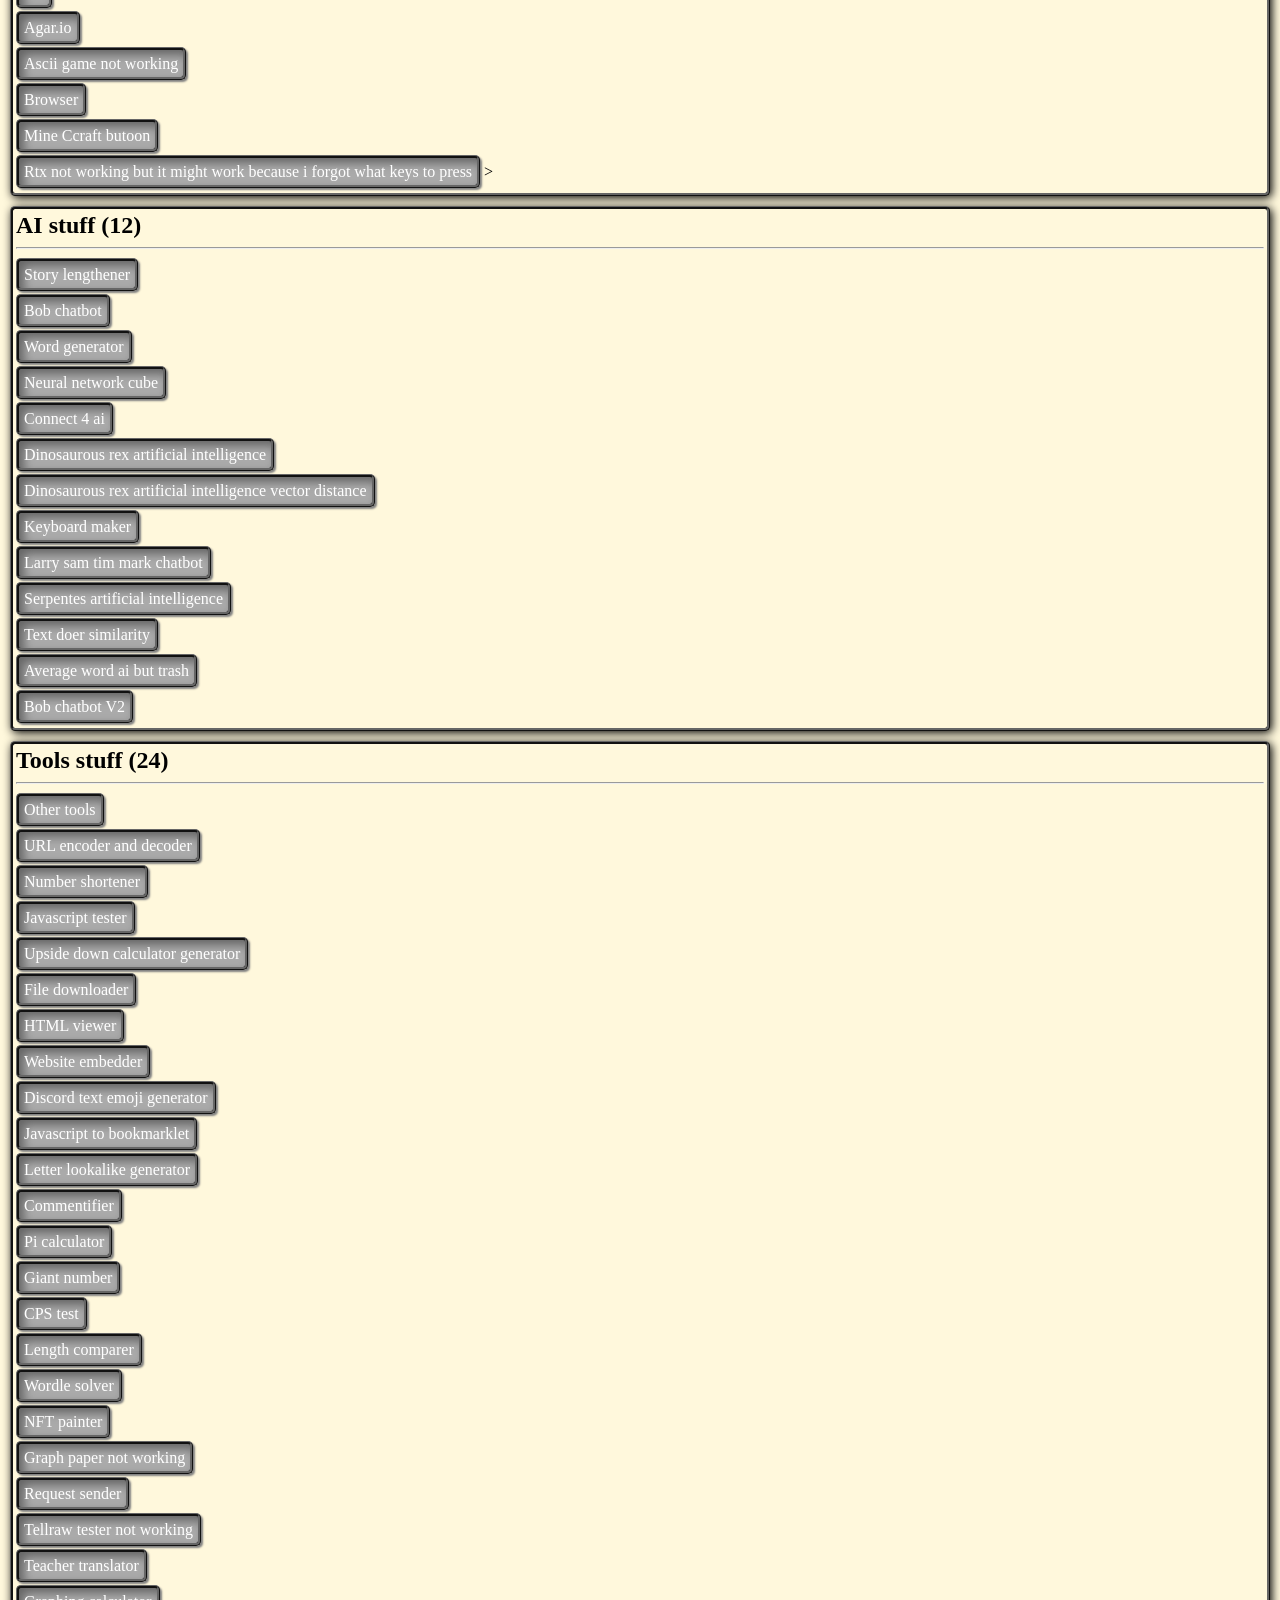
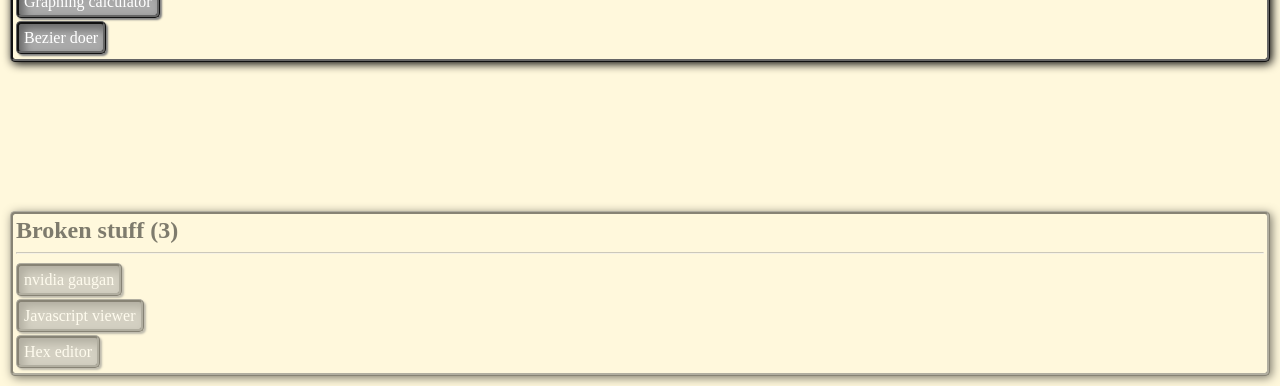
==== commit cb856482: "beuzer" ====
--- a/index.html
+++ b/index.html
@@ -151,7 +151,7 @@
 			</div>
 		</div>
 		<div class="category category-tools">
-			<h2>Tools stuff (23)</h2>
+			<h2>Tools stuff (24)</h2>
 			<hr>
 			<div class="buttons">
 				<a href="./tools">Other tools</a><br>
@@ -176,7 +176,8 @@
 				<a href="./request-sender">Request sender</a><br>
 				<a href="./tellraw-tester">Tellraw tester not working</a><br>
 				<a href="./teacher-translator">Teacher translator</a><br>
-				<a href="./graphing-calculator">Graphing calculator</a>
+				<a href="./graphing-calculator">Graphing calculator</a><br>
+				<a href="./bezier-doer">Bezier doer</a><br>
 			</div>
 		</div>
 		<div class="category category-unbloked">
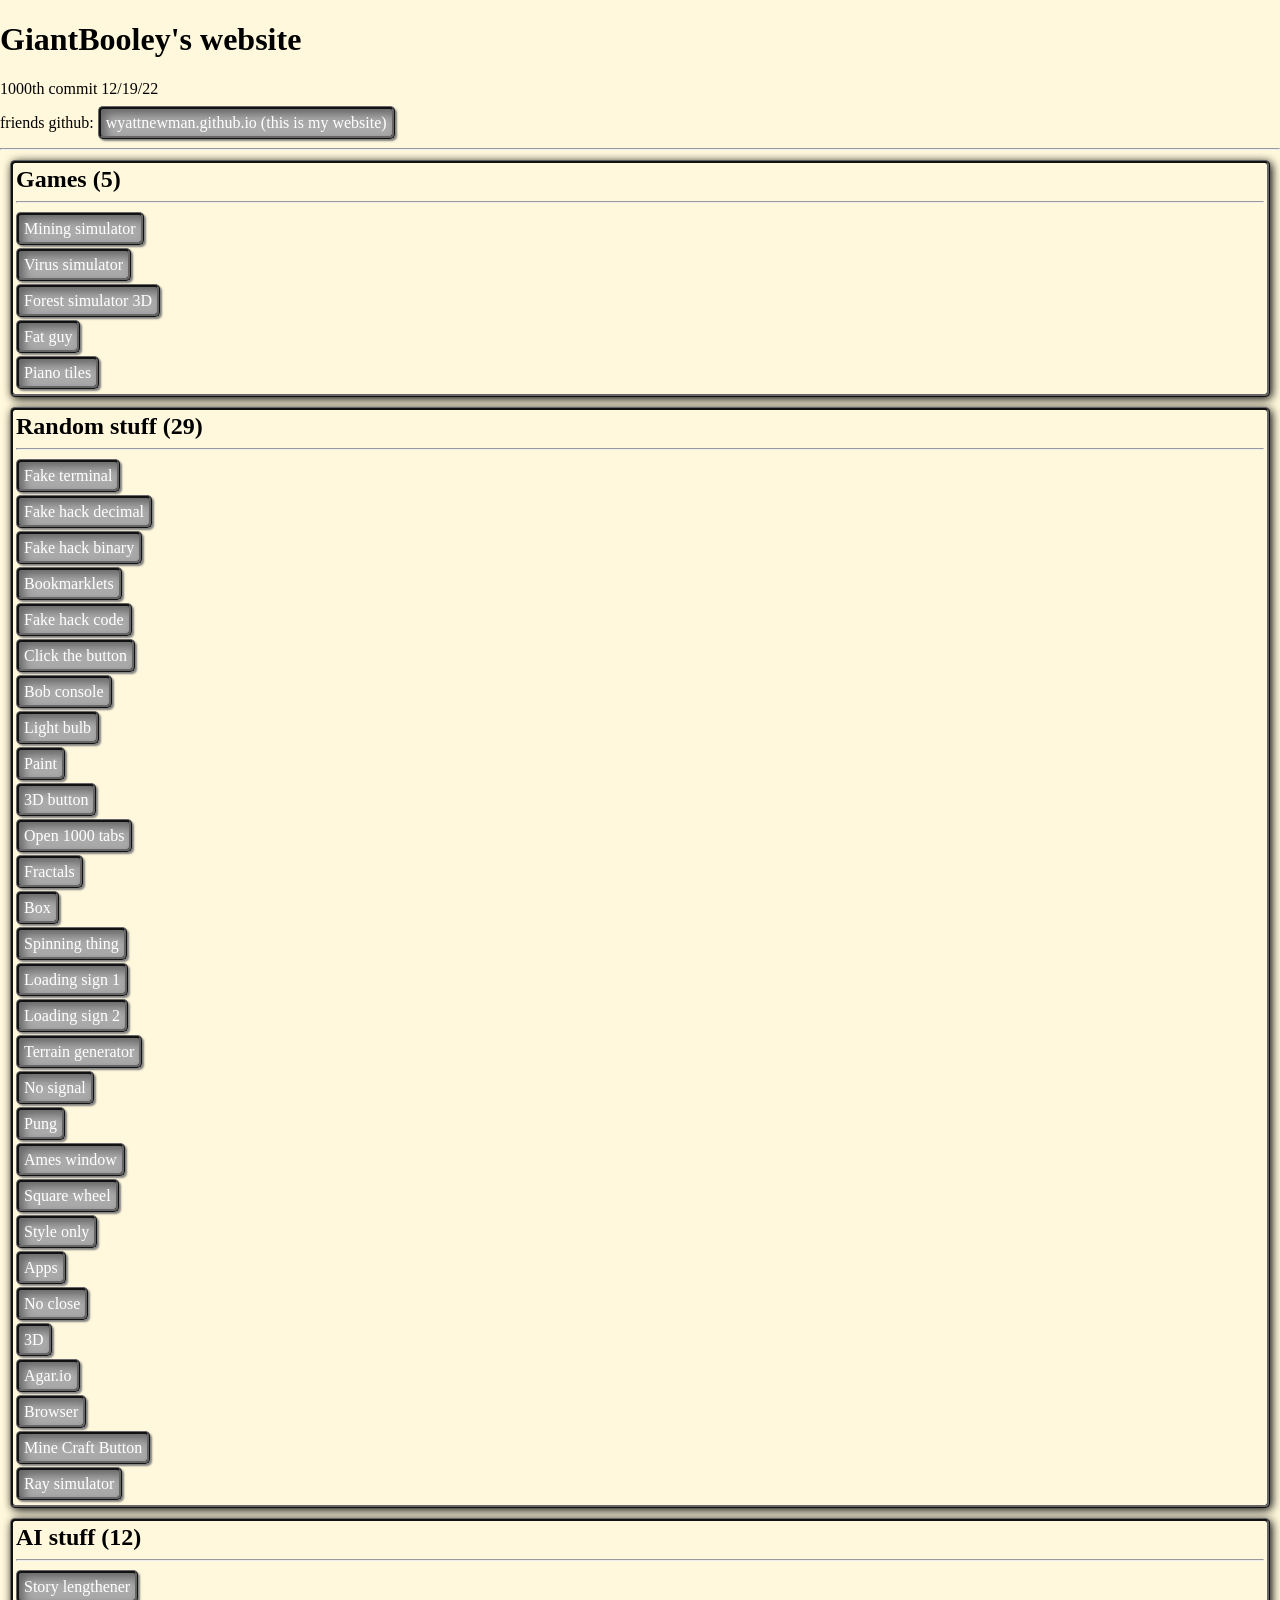
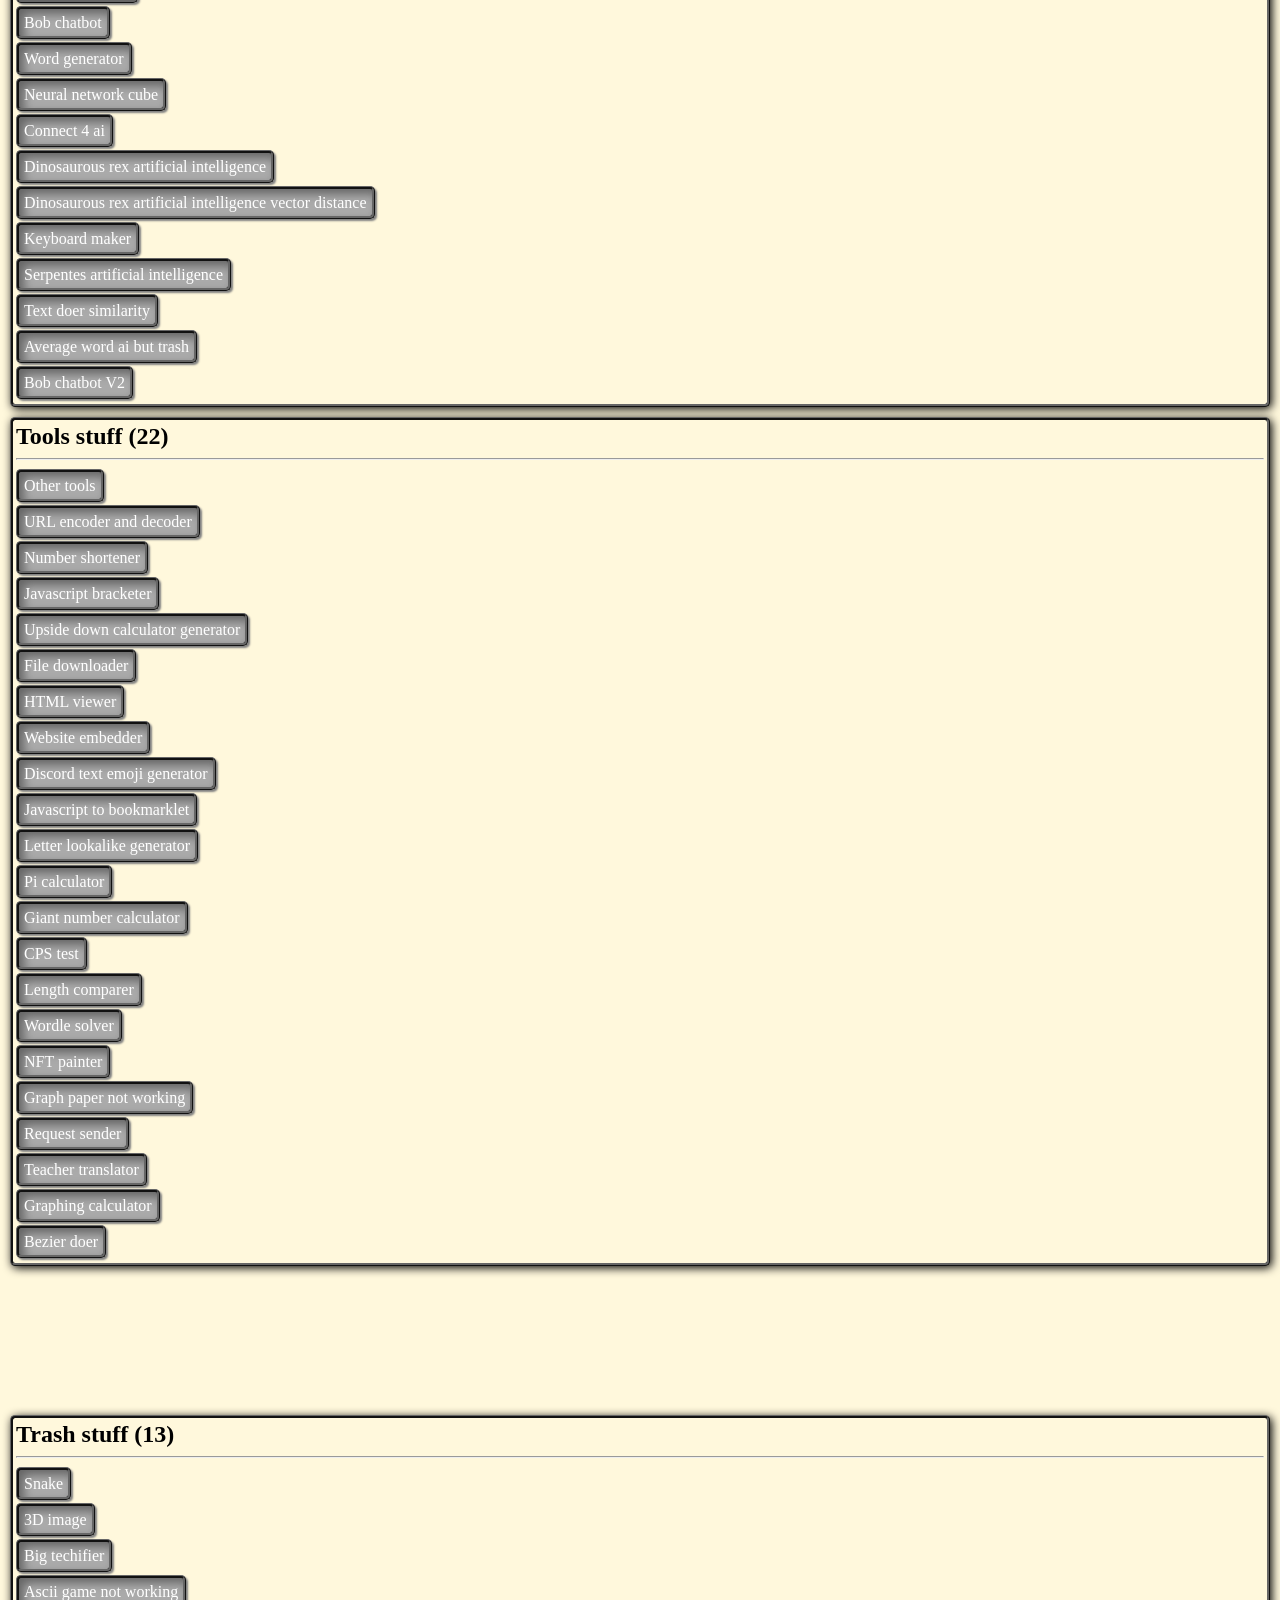
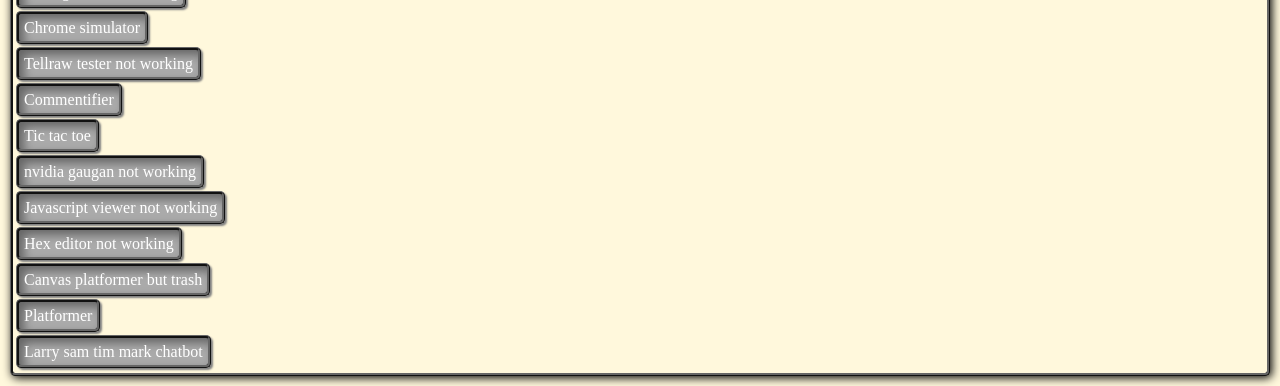
==== commit 43a5d4c9: "trash" ====
--- a/index.html
+++ b/index.html
@@ -78,58 +78,50 @@
 		<p>friends github: <a href="https://wyattnewman.github.io/" class="external">wyattnewman.github.io (this is my website)</a></p>
 		<hr>
 		<div class="category category-games">
-			<h2>Ga<span>m</span>es (3)</h2>
+			<h2>Ga<span>m</span>es (5)</h2>
 			<hr>
 			<div class="buttons">
 				<a href="./mining-simulator">Mining simulator</a><br>
 				<a href="./virus-simulator">Virus simulator</a><br>
-				<a href="./forest-simulator-3d">Forest simulator 3D</a>
+				<a href="./forest-simulator-3d">Forest simulator 3D</a><br>
+				<a href="./fat-guy">Fat guy</a><br>
+				<a href="./piano-tiles">Piano tiles</a><br>
 			</div>
 		</div>
 		<div class="category category-stuff">
-			<h2>Random stuff (39)</h2>
+			<h2>Random stuff (29)</h2>
 			<hr>
 			<div class="buttons">
 				<a href="./fake-terminal">Fake terminal</a><br>
 				<a href="./fake-hack-decimal">Fake hack decimal</a><br>
 				<a href="./fake-hack-binary">Fake hack binary</a><br>
 				<a href="./bookmarklets">Bookmarklets</a><br>
-				<a href="./fake-hack-code">Fake code hack</a><br>
+				<a href="./fake-hack-code">Fake hack code</a><br>
 				<a href="./click-the-button">Click the button</a><br>
-				<a href="./snake">Snake</a><br>
-				<a href="./big-techifier">Big techifier</a><br>
-				<a href="./chrome-simulator">Chrome simulator</a><br>
 				<a href="./bob-console">Bob console</a><br>
 				<a href="./light-bulb">Light bulb</a><br>
 				<a href="./paint">Paint</a><br>
 				<a href="./3d-button">3D button</a><br>
-				<a href="./infinite">1000 tabs</a><br>
+				<a href="./infinite">Open 1000 tabs</a><br>
 				<a href="./fractals">Fractals</a><br>
 				<a href="./movable-box">Box</a><br>
 				<a href="./spinning-thing-with-a-perfect-fit">Spinning thing</a><br>
-				<a href="./platformer">Platformer</a><br>
 				<a href="./loading-sign-1">Loading sign 1</a><br>
 				<a href="./loading-sign-2">Loading sign 2</a><br>
 				<a href="./terrain-generator">Terrain generator</a><br>
 				<a href="./no-signal">No signal</a><br>
 				<a href="./pung">Pung</a><br>
-				<a href="./3d-image">3D image</a><br>
 				<a href="./ames-window">Ames window</a><br>
 				<a href="./square-wheel">Square wheel</a><br>
 				<a href="./style-only">Style only</a><br>
-				<a href="./tic-tac-toe">Tic tac toe</a><br>
 				<a href="./apps">Apps</a><br>
-				<a href="./canvas">Canvas</a><br>
 				<a href="./no-close">No close</a><br>
-				<a href="./piano-tiles">Piano tiles</a><br>
-				<a href="./fat-guy">Fat guy</a><br>
 				<a href="./3d">3D</a><br>
 				<a href="./agar.io">Agar.io</a><br>
-				<a href="./ascii-game">Ascii game not working</a><br>
 				<a href="./browser/browser.html">Browser</a><br>
-				<a href="./minecraft">Mine Ccraft butoon</a><br>
-				<a href="./rtx">Rtx not working but it might work because i forgot what keys to press</a>
->			</div>
+				<a href="./minecraft">Mine Craft Button</a><br>
+				<a href="./rtx">Ray simulator</a>
+			</div>
 		</div>
 		<div class="category category-ai">
 			<h2>AI stuff (12)</h2>
@@ -143,7 +135,6 @@
 				<a href="./dino-ai">Dinosaurous rex artificial intelligence</a><br>
 				<a href="./dino-ai-vector-distance">Dinosaurous rex artificial intelligence vector distance</a><br>
 				<a href="./keyboard-maker">Keyboard maker</a><br>
-				<a href="./lstm-chatbot">Larry sam tim mark chatbot</a><br>
 				<a href="./serpentes-artificial-intelligence">Serpentes artificial intelligence</a><br>
 				<a href="./similarity">Text doer similarity</a><br>
 				<a href="./word-ai">Average word ai but trash</a><br>
@@ -151,13 +142,13 @@
 			</div>
 		</div>
 		<div class="category category-tools">
-			<h2>Tools stuff (24)</h2>
+			<h2>Tools stuff (22)</h2>
 			<hr>
 			<div class="buttons">
 				<a href="./tools">Other tools</a><br>
 				<a href="./url-encode-decode">URL encoder and decoder</a><br>
 				<a href="./number-shortener">Number shortener</a><br>
-				<a href="./javascript-tester">Javascript tester</a><br>
+				<a href="./javascript-tester">Javascript bracketer</a><br>
 				<a href="./upside-down-calculator">Upside down calculator generator</a><br>
 				<a href="./file-downloader">File downloader</a><br>
 				<a href="./html-viewer">HTML viewer</a><br>
@@ -165,19 +156,17 @@
 				<a href="./discord-text-emoji-generator">Discord text emoji generator</a><br>
 				<a href="./javascript-to-bookmarklet">Javascript to bookmarklet</a><br>
 				<a href="./letter-lookalike-generator">Letter lookalike generator</a><br>
-				<a href="./commentifier">Commentifier</a><br>
 				<a href="./pi-calculator">Pi calculator</a><br>
-				<a href="./giant-number">Giant number</a><br>
+				<a href="./giant-number">Giant number calculator</a><br>
 				<a href="./cps-test">CPS test</a><br>
 				<a href="./length-comparer">Length comparer</a><br>
 				<a href="./wordle-solver">Wordle solver</a><br>
 				<a href="./nft-painter">NFT painter</a><br>
 				<a href="./graph-paper">Graph paper not working</a><br>
 				<a href="./request-sender">Request sender</a><br>
-				<a href="./tellraw-tester">Tellraw tester not working</a><br>
 				<a href="./teacher-translator">Teacher translator</a><br>
 				<a href="./graphing-calculator">Graphing calculator</a><br>
-				<a href="./bezier-doer">Bezier doer</a><br>
+				<a href="./bezier-doer">Bezier doer</a>
 			</div>
 		</div>
 		<div class="category category-unbloked">
@@ -185,16 +174,27 @@
 			<hr>
 			<div class="buttons">
 				<a href="./unbloked/y8/www.y8.com/games/slope.html">slope unbloked</a><br>
-				<a href="./unbloked/y8/www.y8.com/games/subway_surfers_world_tour_houston.html">subway surfers unbloked</a><br>
-			</div>
-		</div>
-		<div class="category category-broken">
-			<h2>Broken stuff (3)</h2>
-			<hr>
-			<div class="buttons">
-				<a href="./nvidia-gaugan/gaugan.org/gaugan2">nvidia gaugan</a><br>
-				<a href="./javascript-viewer">Javascript viewer</a><br>
-				<a href="./hex-editor">Hex editor</a><br>
+				<a href="./unbloked/y8/www.y8.com/games/subway_surfers_world_tour_houston.html">subway surfers unbloked</a>
+			</div>
+		</div>
+		<div class="category category-trash">
+			<h2>Trash stuff (13)</h2>
+			<hr>
+			<div class="buttons">
+				<a href="./snake">Snake</a><br>
+				<a href="./3d-image">3D image</a><br>
+				<a href="./big-techifier">Big techifier</a><br>
+				<a href="./ascii-game">Ascii game not working</a><br>
+				<a href="./chrome-simulator">Chrome simulator</a><br>
+				<a href="./tellraw-tester">Tellraw tester not working</a><br>
+				<a href="./commentifier">Commentifier</a><br>
+				<a href="./tic-tac-toe">Tic tac toe</a><br>
+				<a href="./nvidia-gaugan/gaugan.org/gaugan2">nvidia gaugan not working</a><br>
+				<a href="./javascript-viewer">Javascript viewer not working</a><br>
+				<a href="./hex-editor">Hex editor not working</a><br>
+				<a href="./canvas">Canvas platformer but trash</a><br>
+				<a href="./platformer">Platformer</a><br>
+				<a href="./lstm-chatbot">Larry sam tim mark chatbot</a>
 			</div>
 		</div>
 	</body>
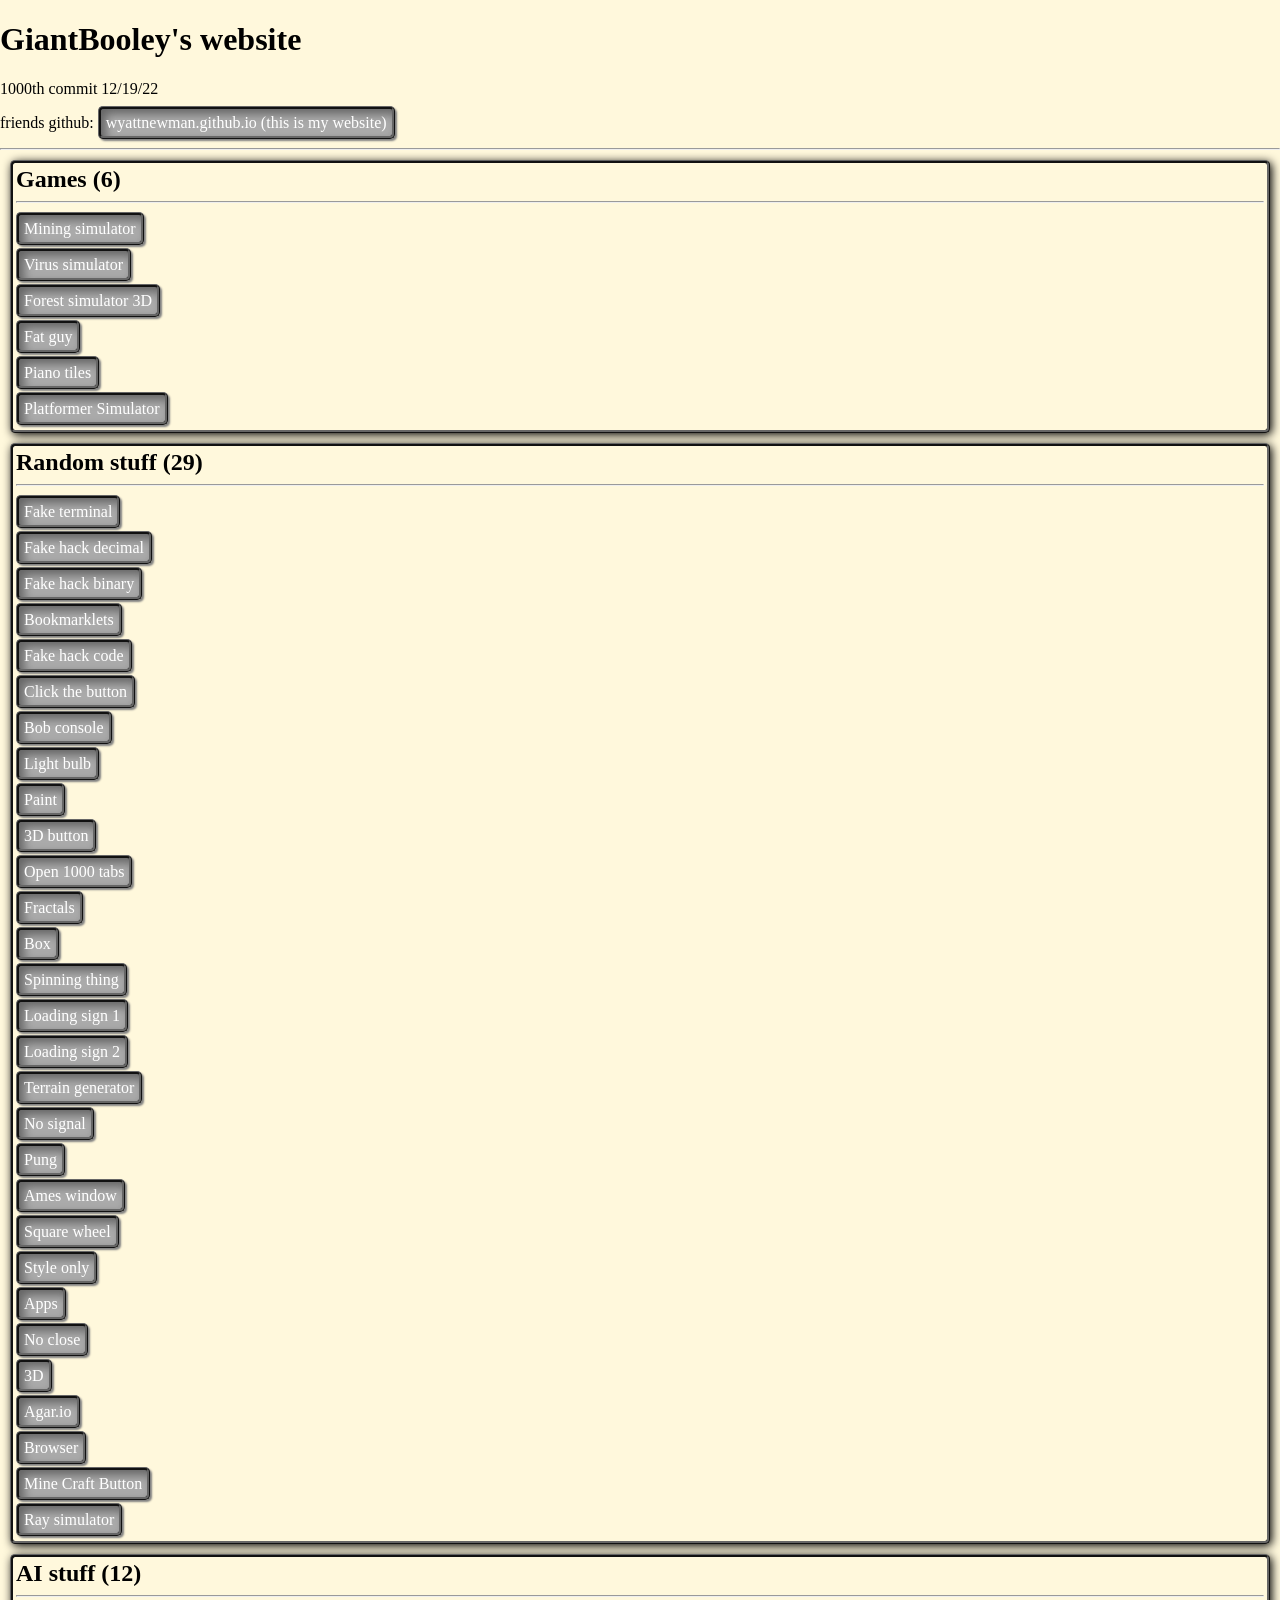
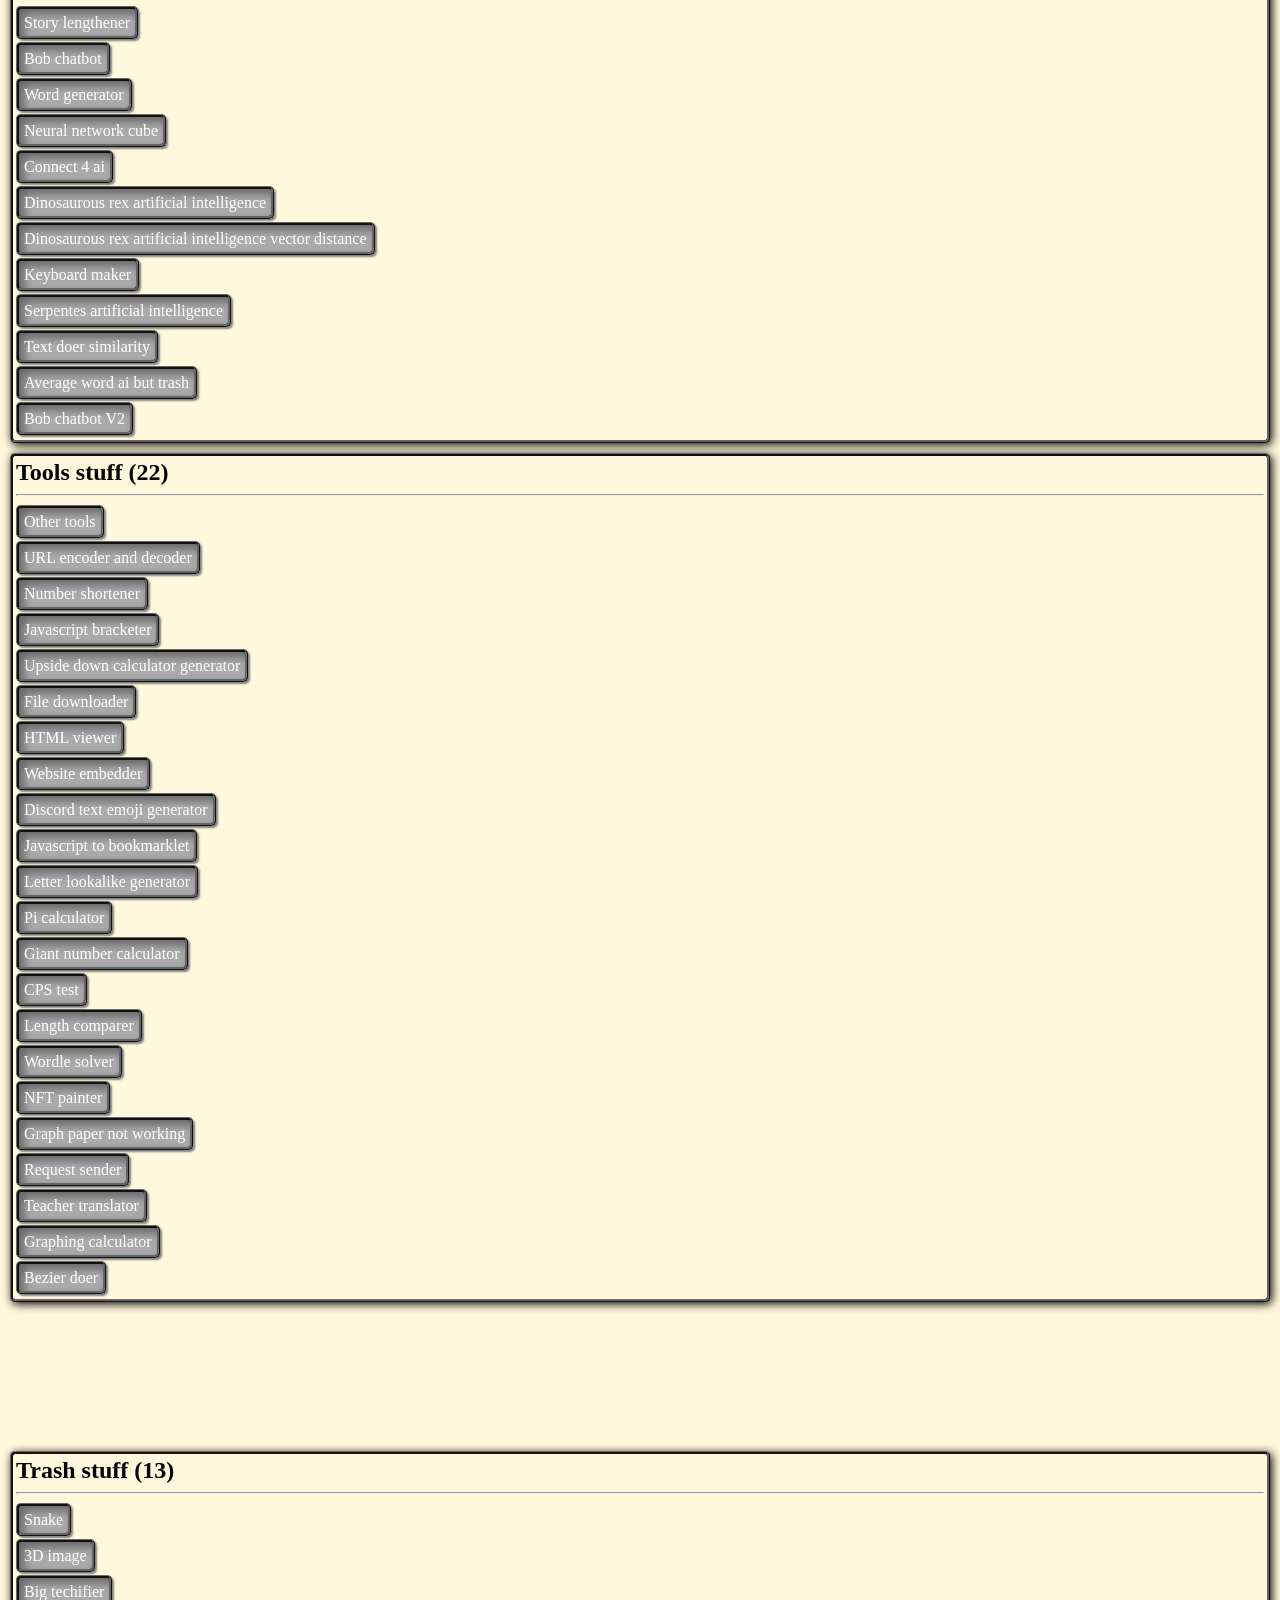
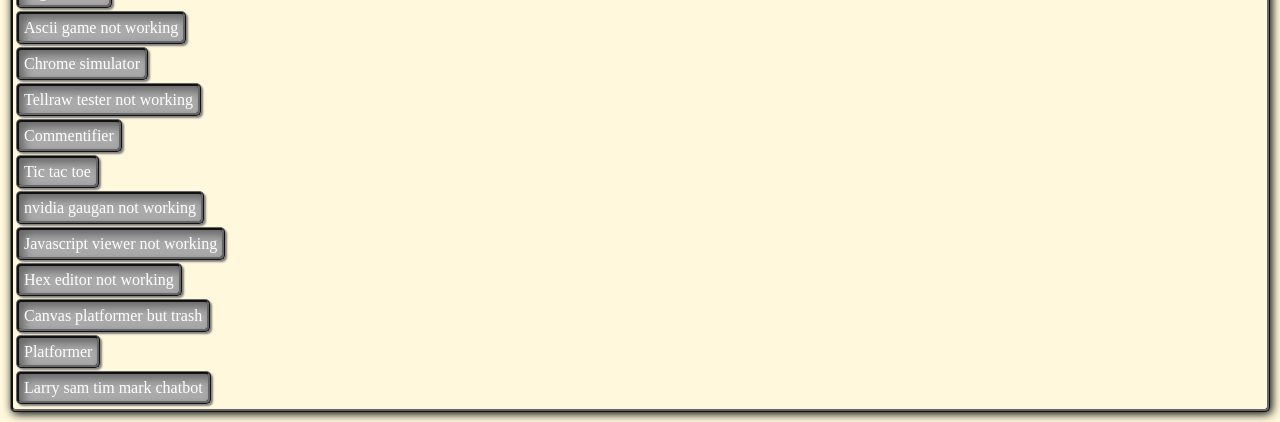
==== commit 0f3dab82: "Update index.htmlplatofmrer" ====
--- a/index.html
+++ b/index.html
@@ -78,7 +78,7 @@
 		<p>friends github: <a href="https://wyattnewman.github.io/" class="external">wyattnewman.github.io (this is my website)</a></p>
 		<hr>
 		<div class="category category-games">
-			<h2>Ga<span>m</span>es (5)</h2>
+			<h2>Ga<span>m</span>es (6)</h2>
 			<hr>
 			<div class="buttons">
 				<a href="./mining-simulator">Mining simulator</a><br>
@@ -86,6 +86,7 @@
 				<a href="./forest-simulator-3d">Forest simulator 3D</a><br>
 				<a href="./fat-guy">Fat guy</a><br>
 				<a href="./piano-tiles">Piano tiles</a><br>
+				<a href="./platformer-simulator">Platformer Simulator</a>
 			</div>
 		</div>
 		<div class="category category-stuff">
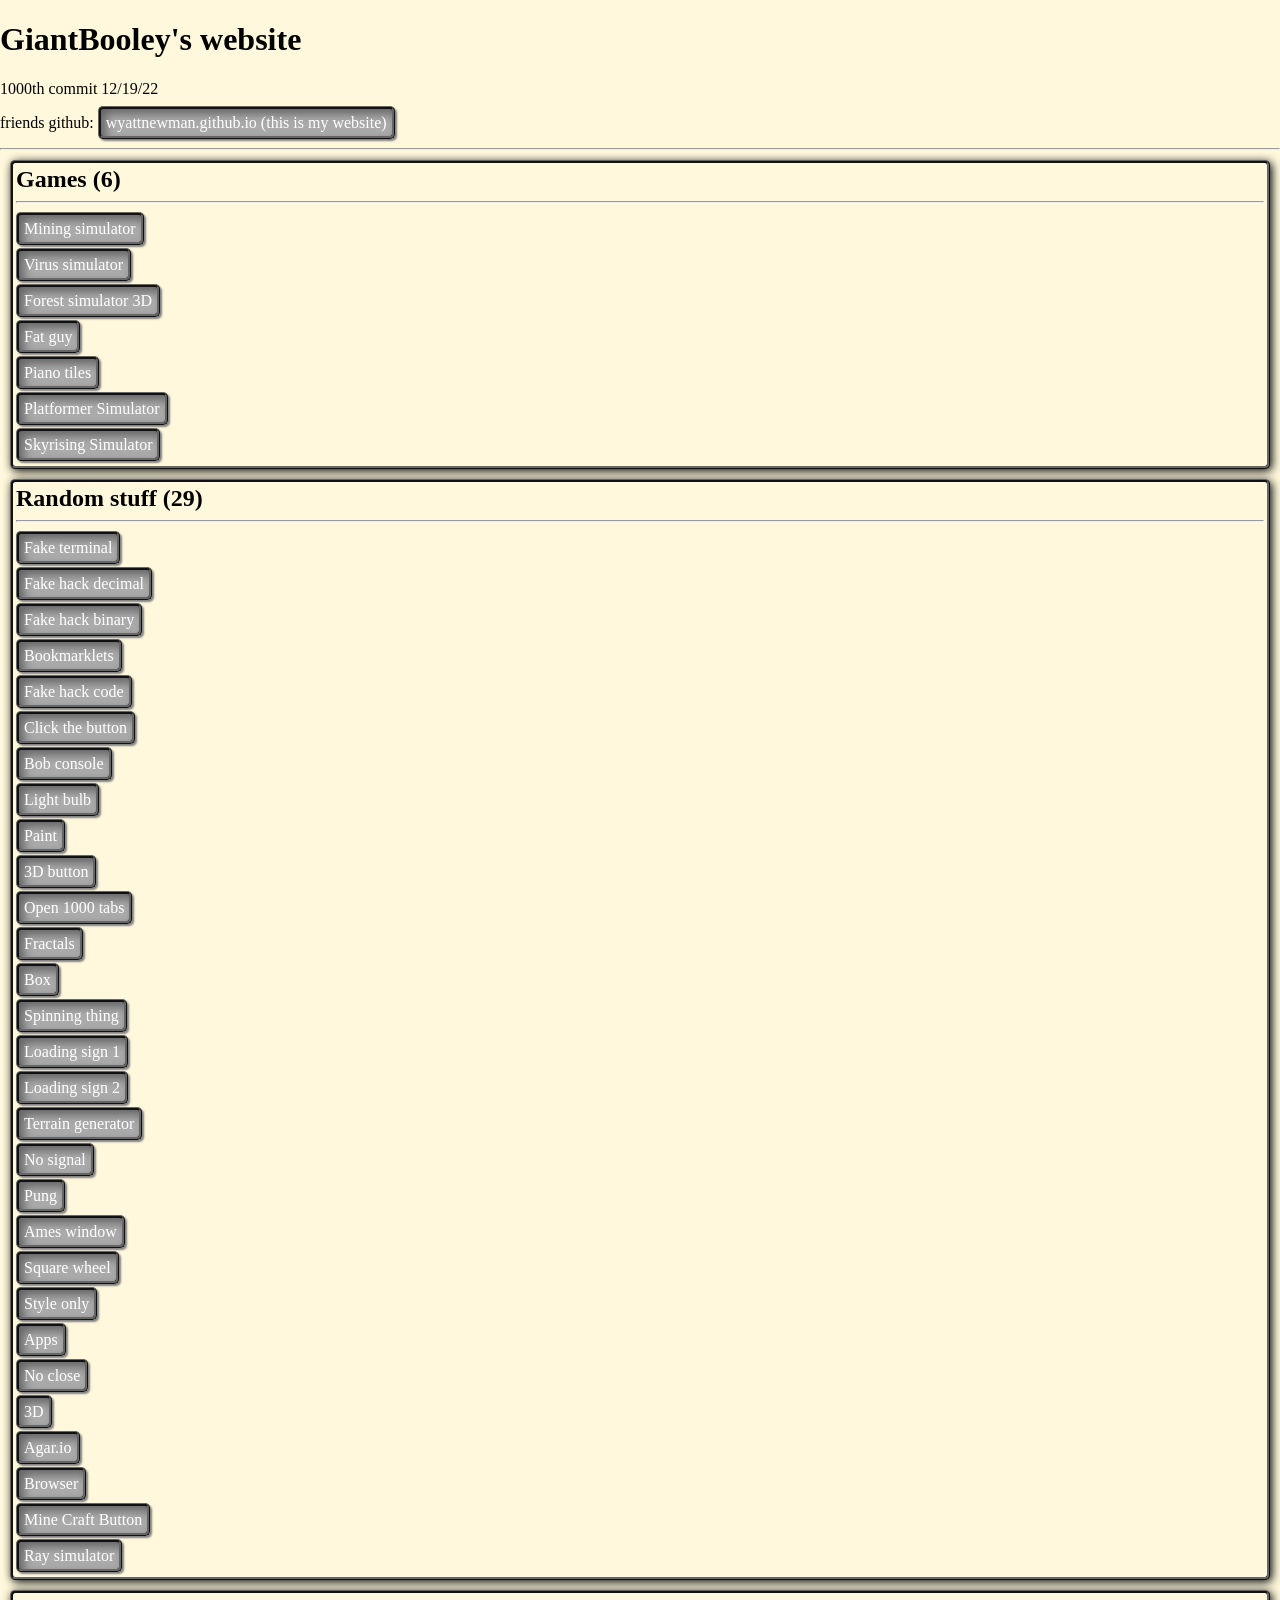
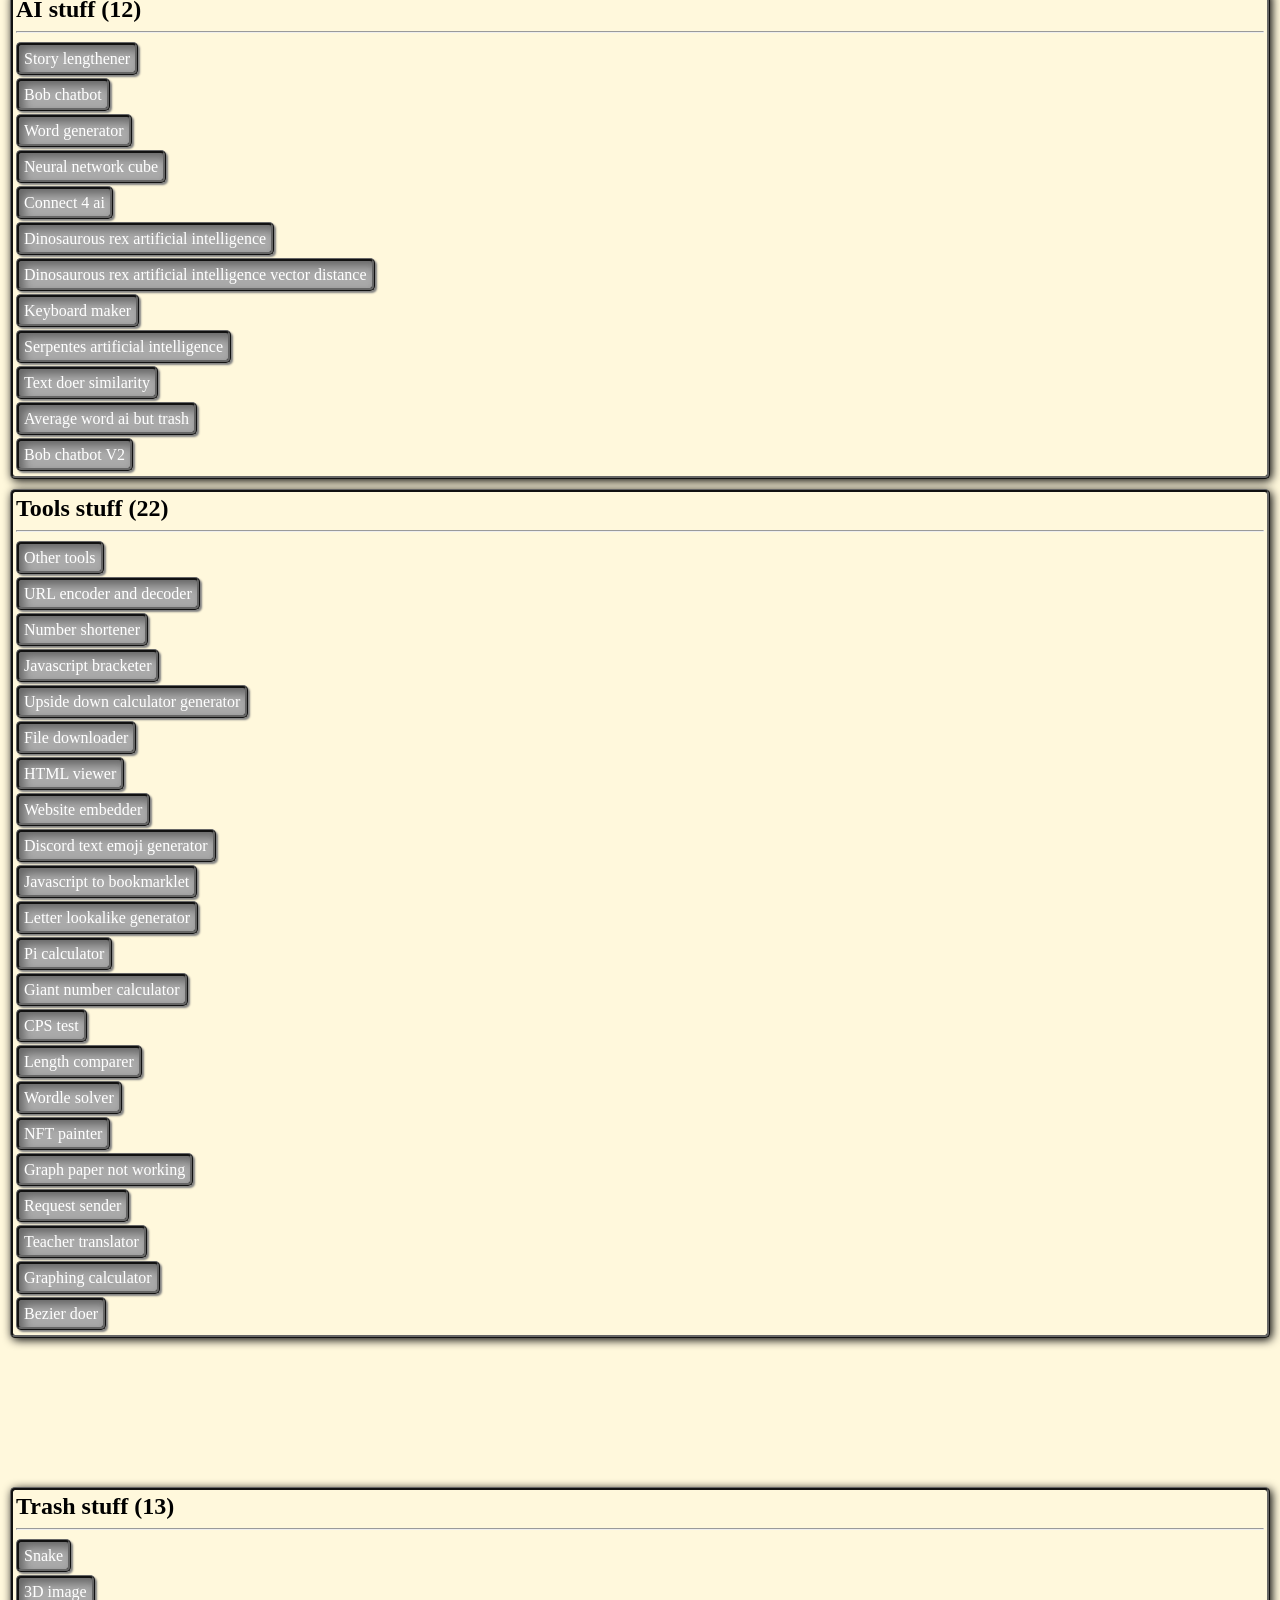
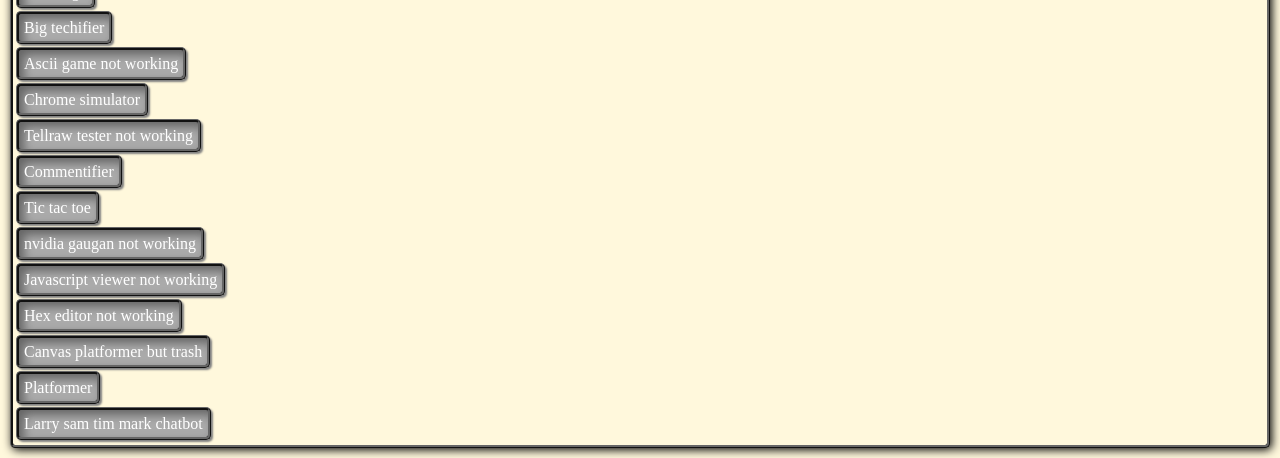
==== commit c04bba4c: "Update index.html" ====
--- a/index.html
+++ b/index.html
@@ -86,7 +86,8 @@
 				<a href="./forest-simulator-3d">Forest simulator 3D</a><br>
 				<a href="./fat-guy">Fat guy</a><br>
 				<a href="./piano-tiles">Piano tiles</a><br>
-				<a href="./platformer-simulator">Platformer Simulator</a>
+				<a href="./platformer-simulator">Platformer Simulator</a><br>
+				<a href="./skyrising-simulator">Skyrising Simulator</a>
 			</div>
 		</div>
 		<div class="category category-stuff">
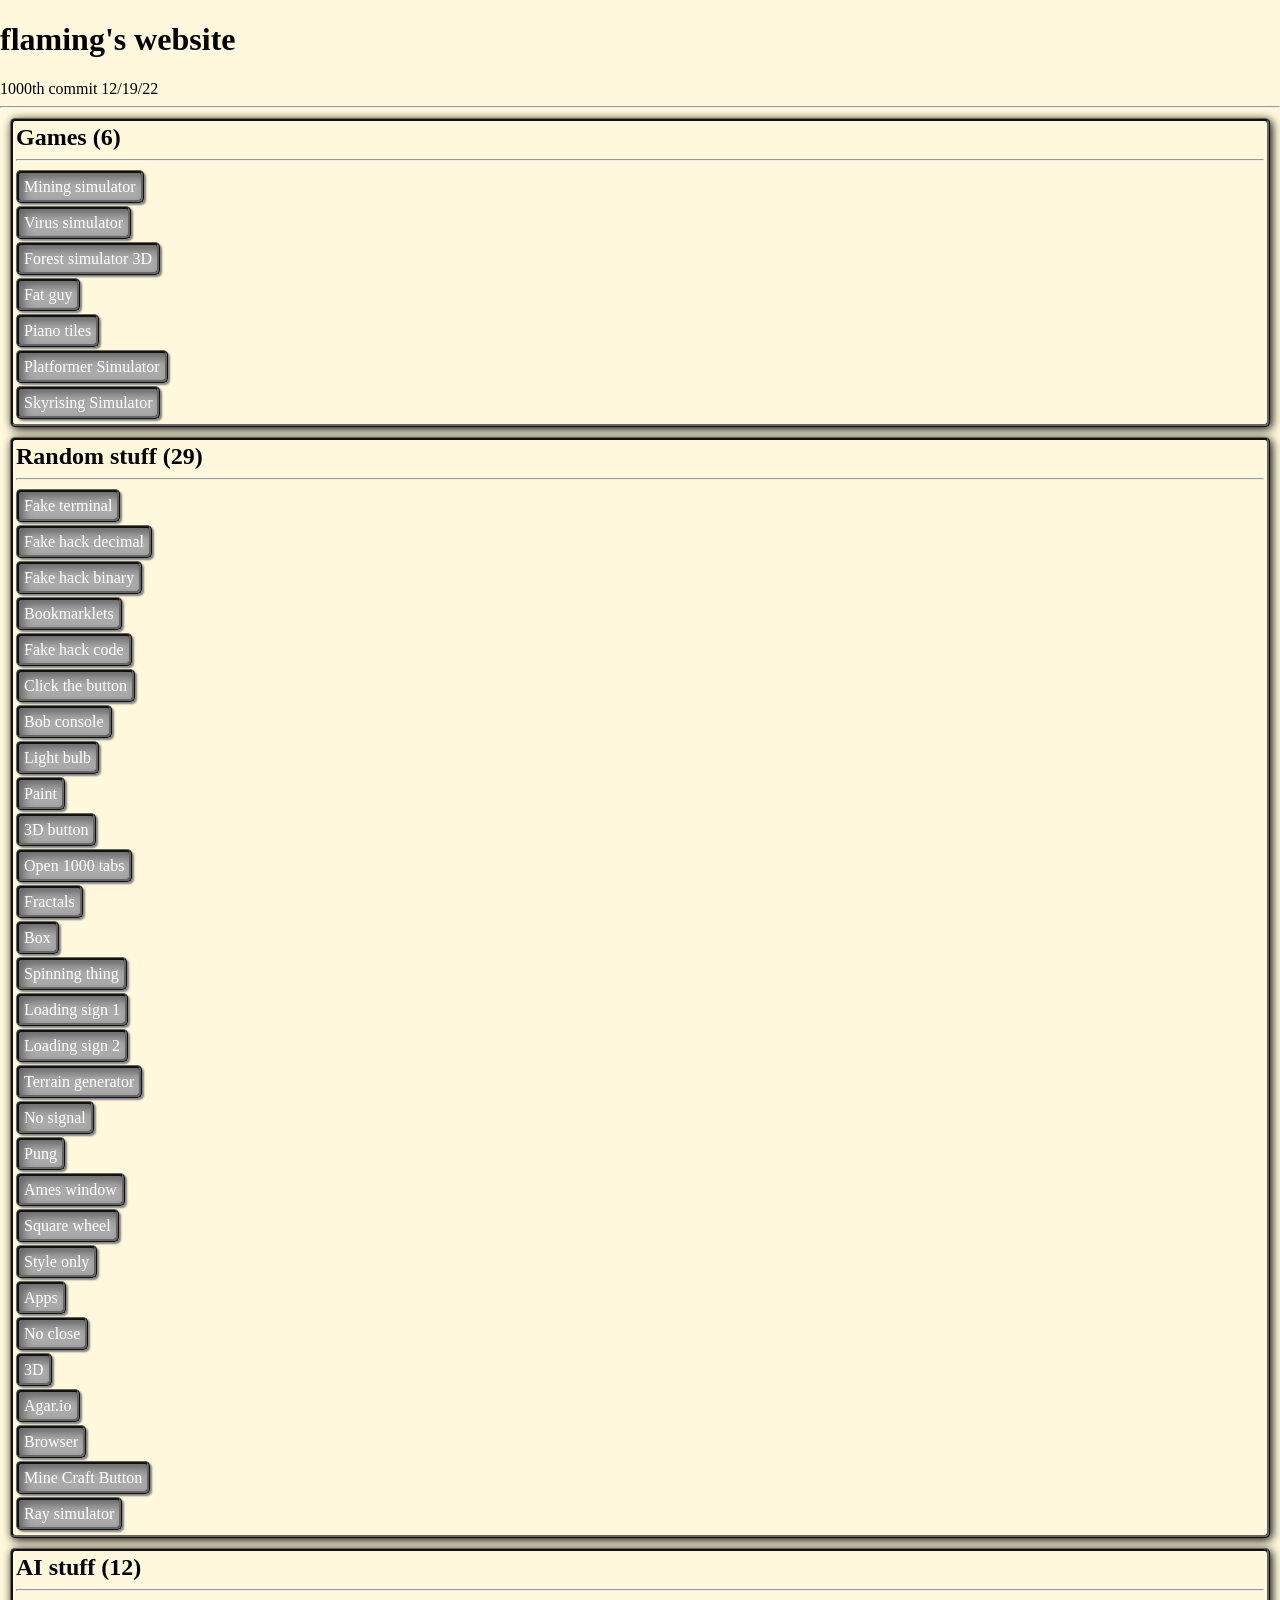
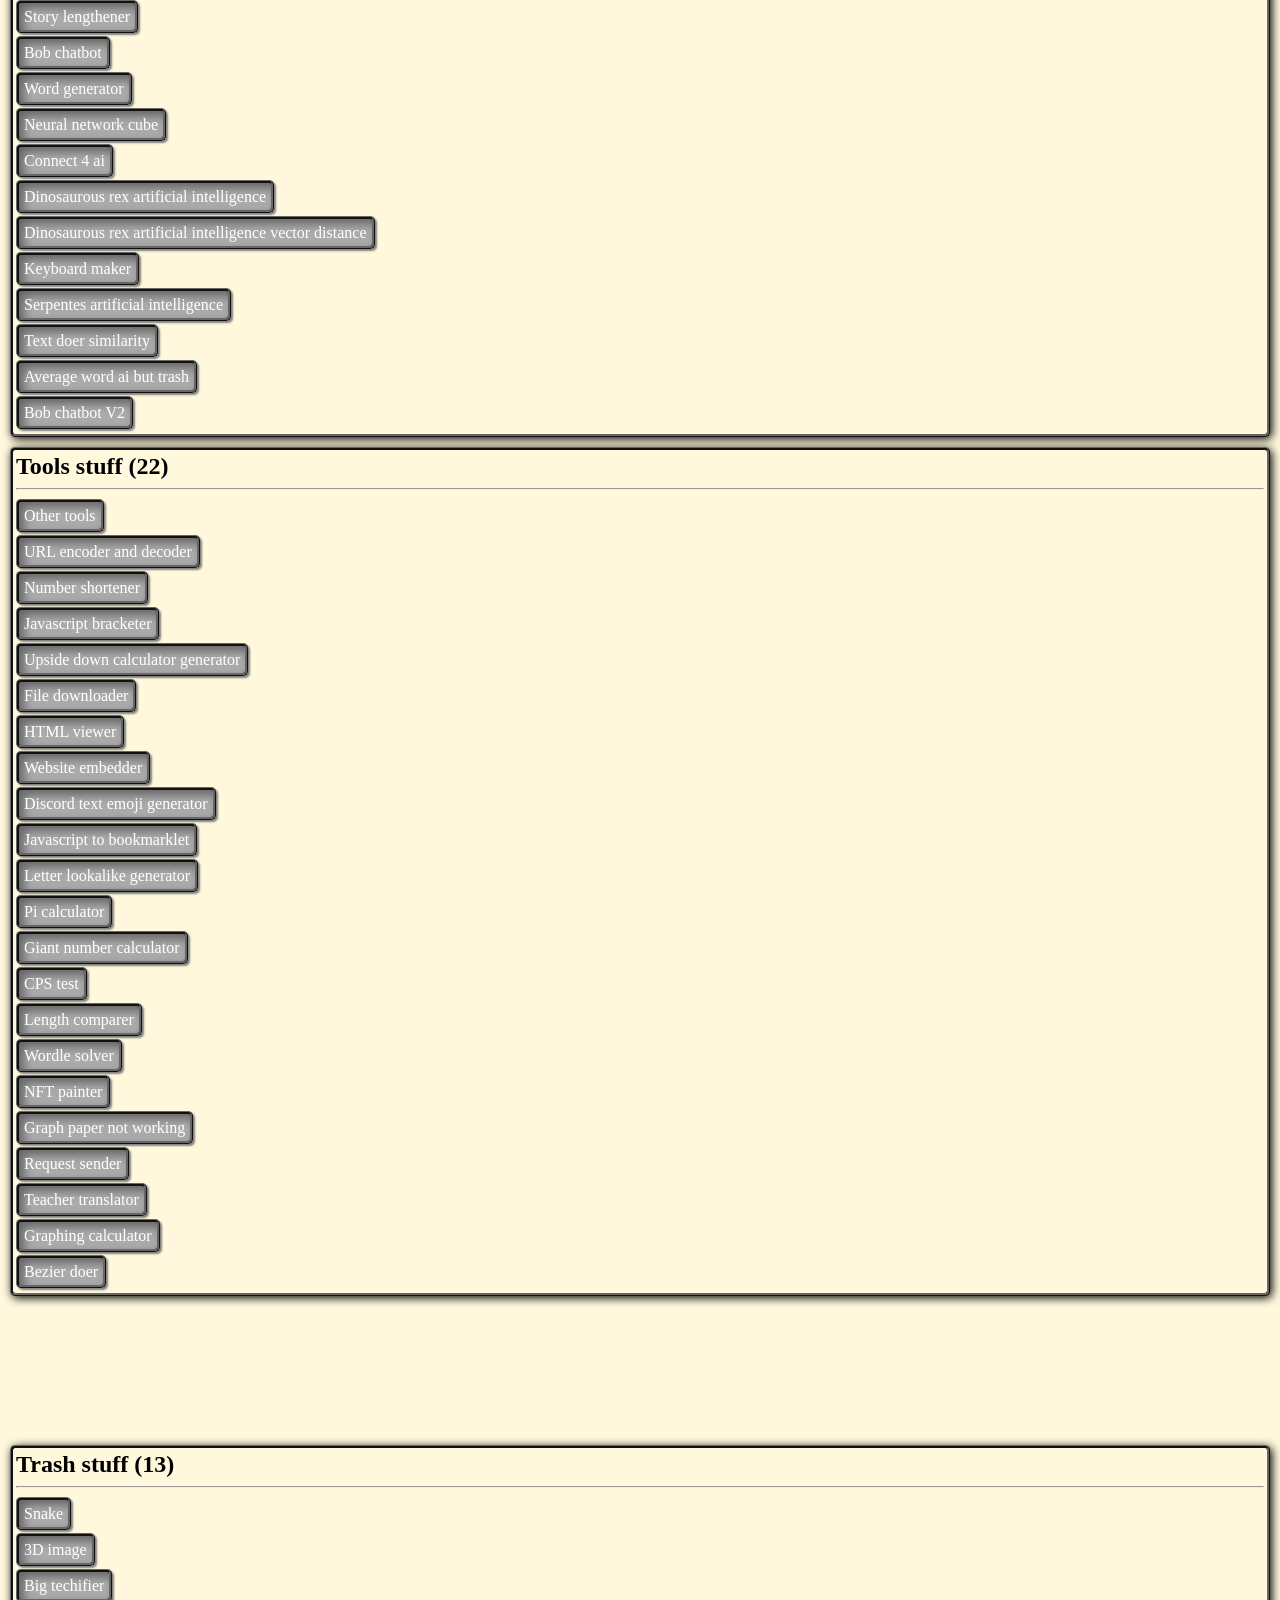
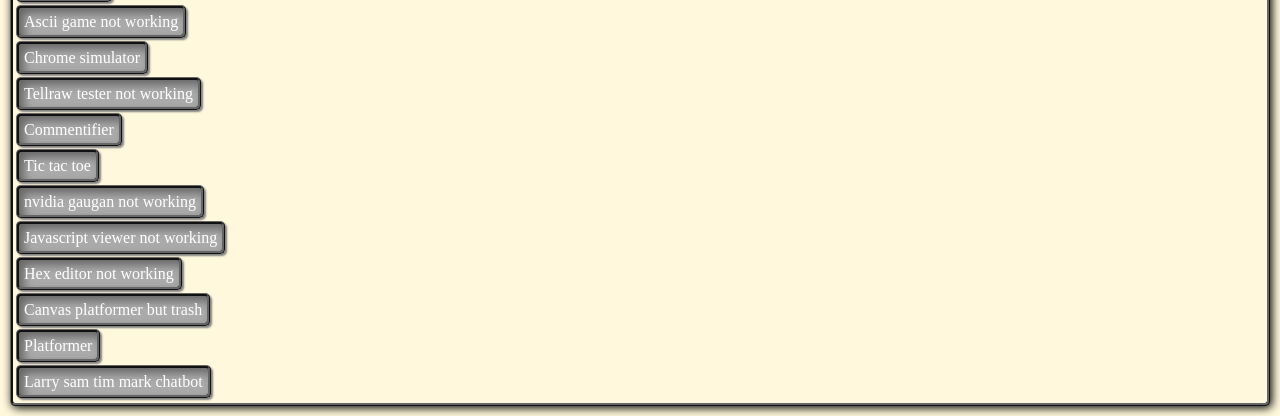
==== commit 45382786: "Update index.html" ====
--- a/index.html
+++ b/index.html
@@ -1,7 +1,7 @@
 <!DOCTYPE html>
 <html>
 	<head>
-		<title>Giantbooley</title>
+		<title>flamingboy44</title>
 		<style>
 			* {
 				box-sizing: border-box;
@@ -74,8 +74,7 @@
 		</style>
 	</head>
 	<body>
-		<h1>GiantBooley's website</h1> 1000th commit 12/19/22
-		<p>friends github: <a href="https://wyattnewman.github.io/" class="external">wyattnewman.github.io (this is my website)</a></p>
+		<h1>flaming's website</h1> 1000th commit 12/19/22
 		<hr>
 		<div class="category category-games">
 			<h2>Ga<span>m</span>es (6)</h2>
